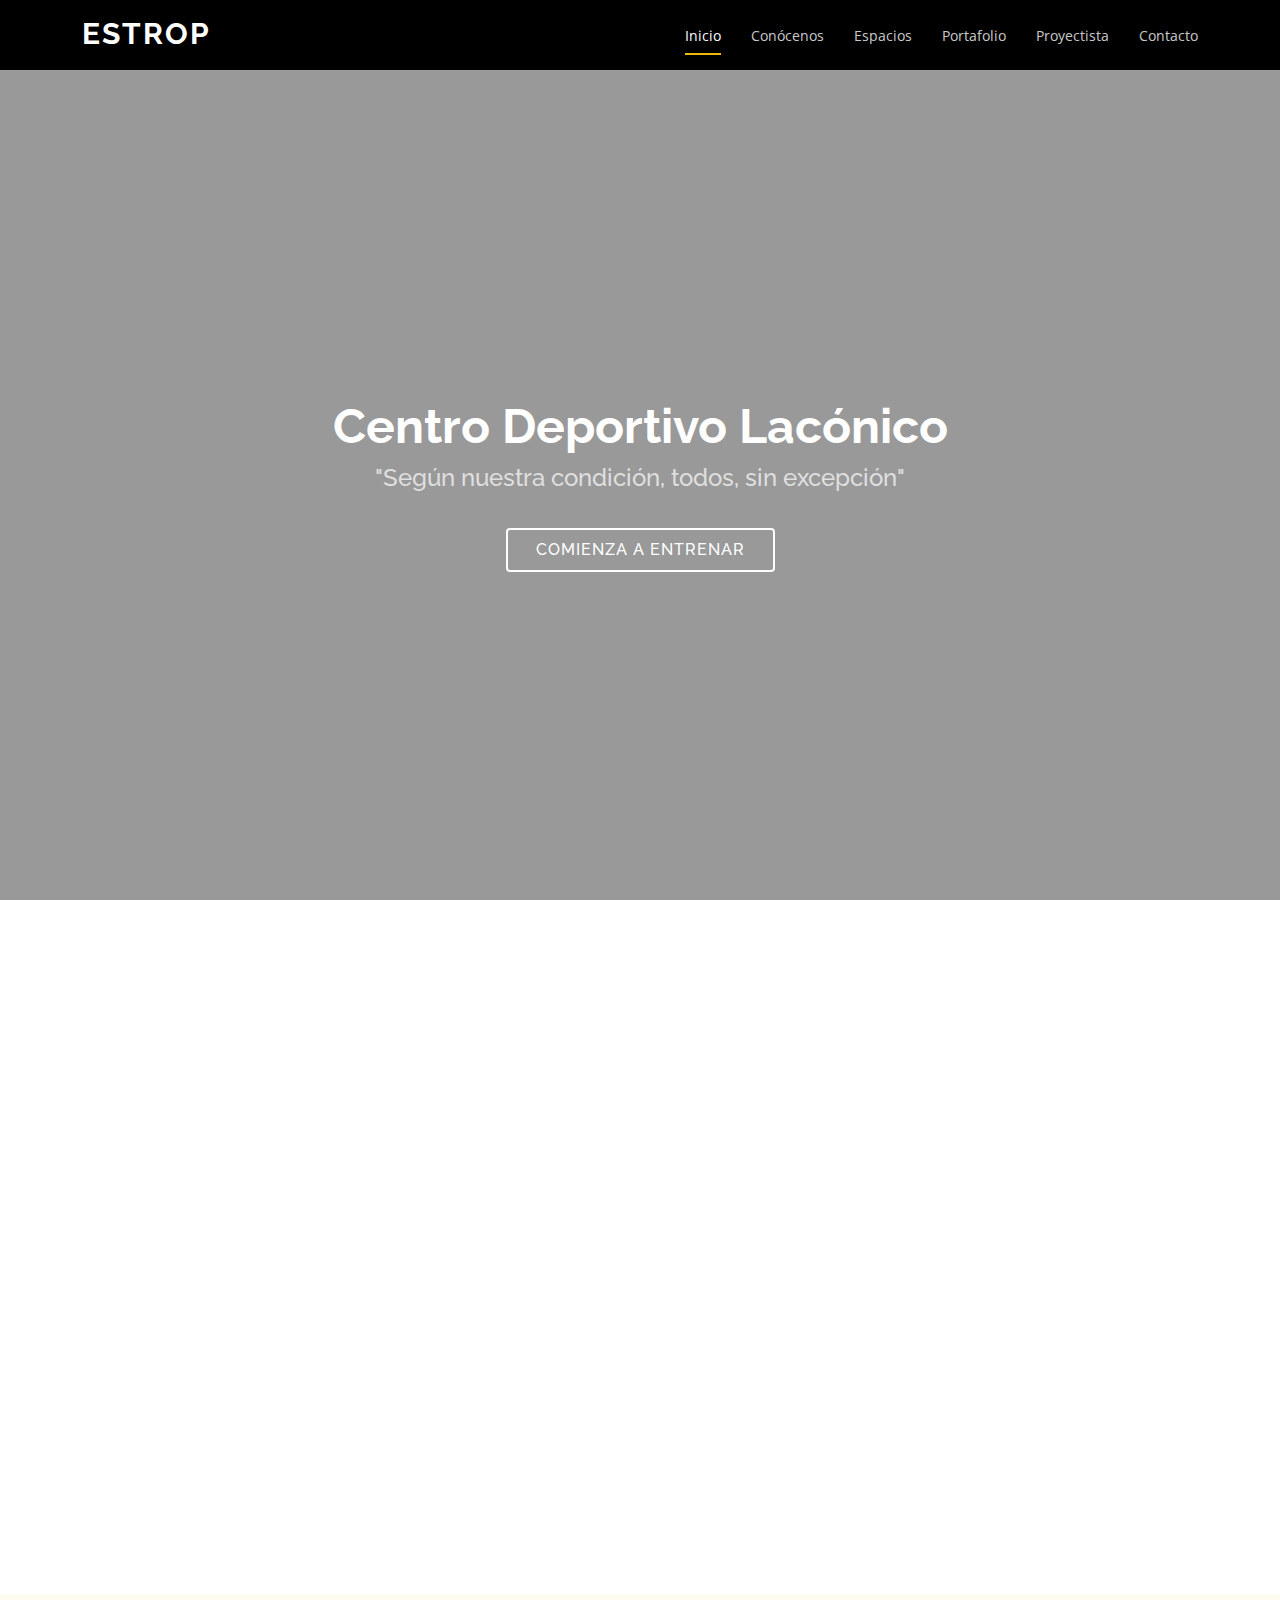
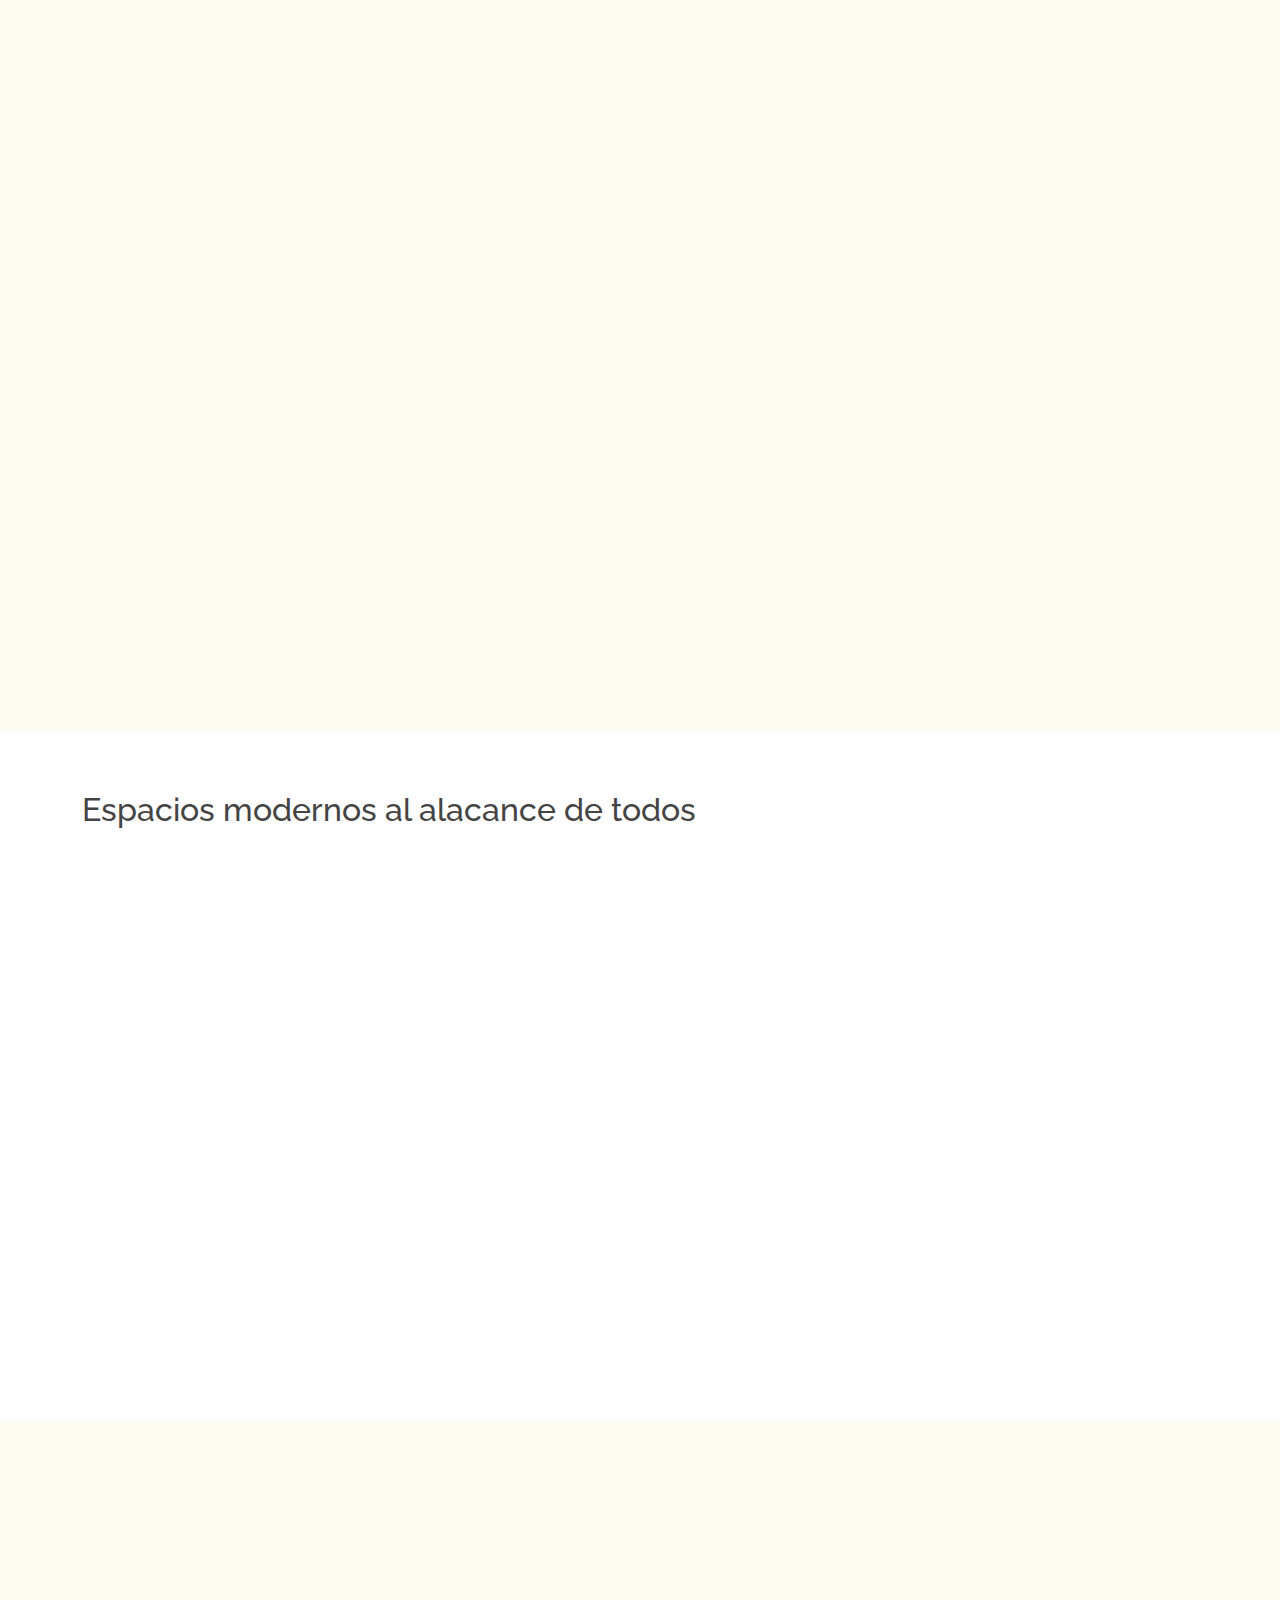
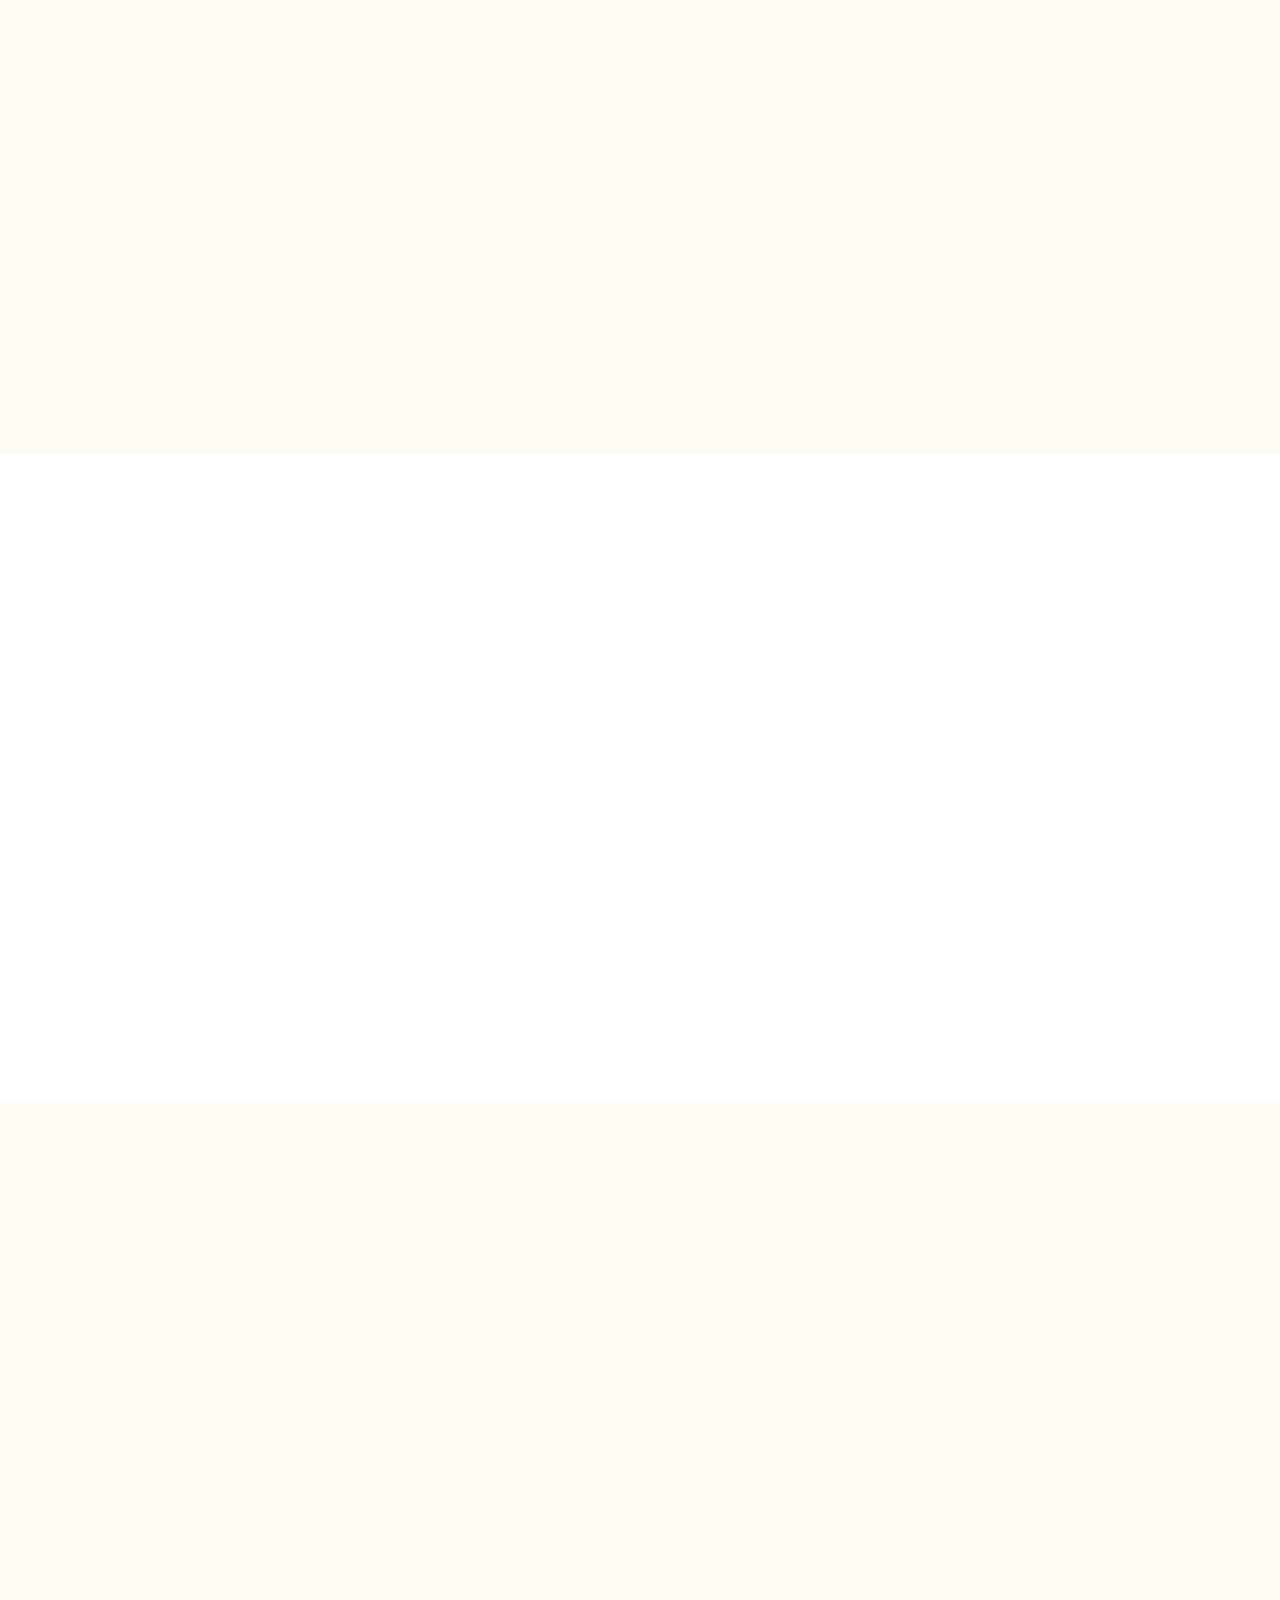
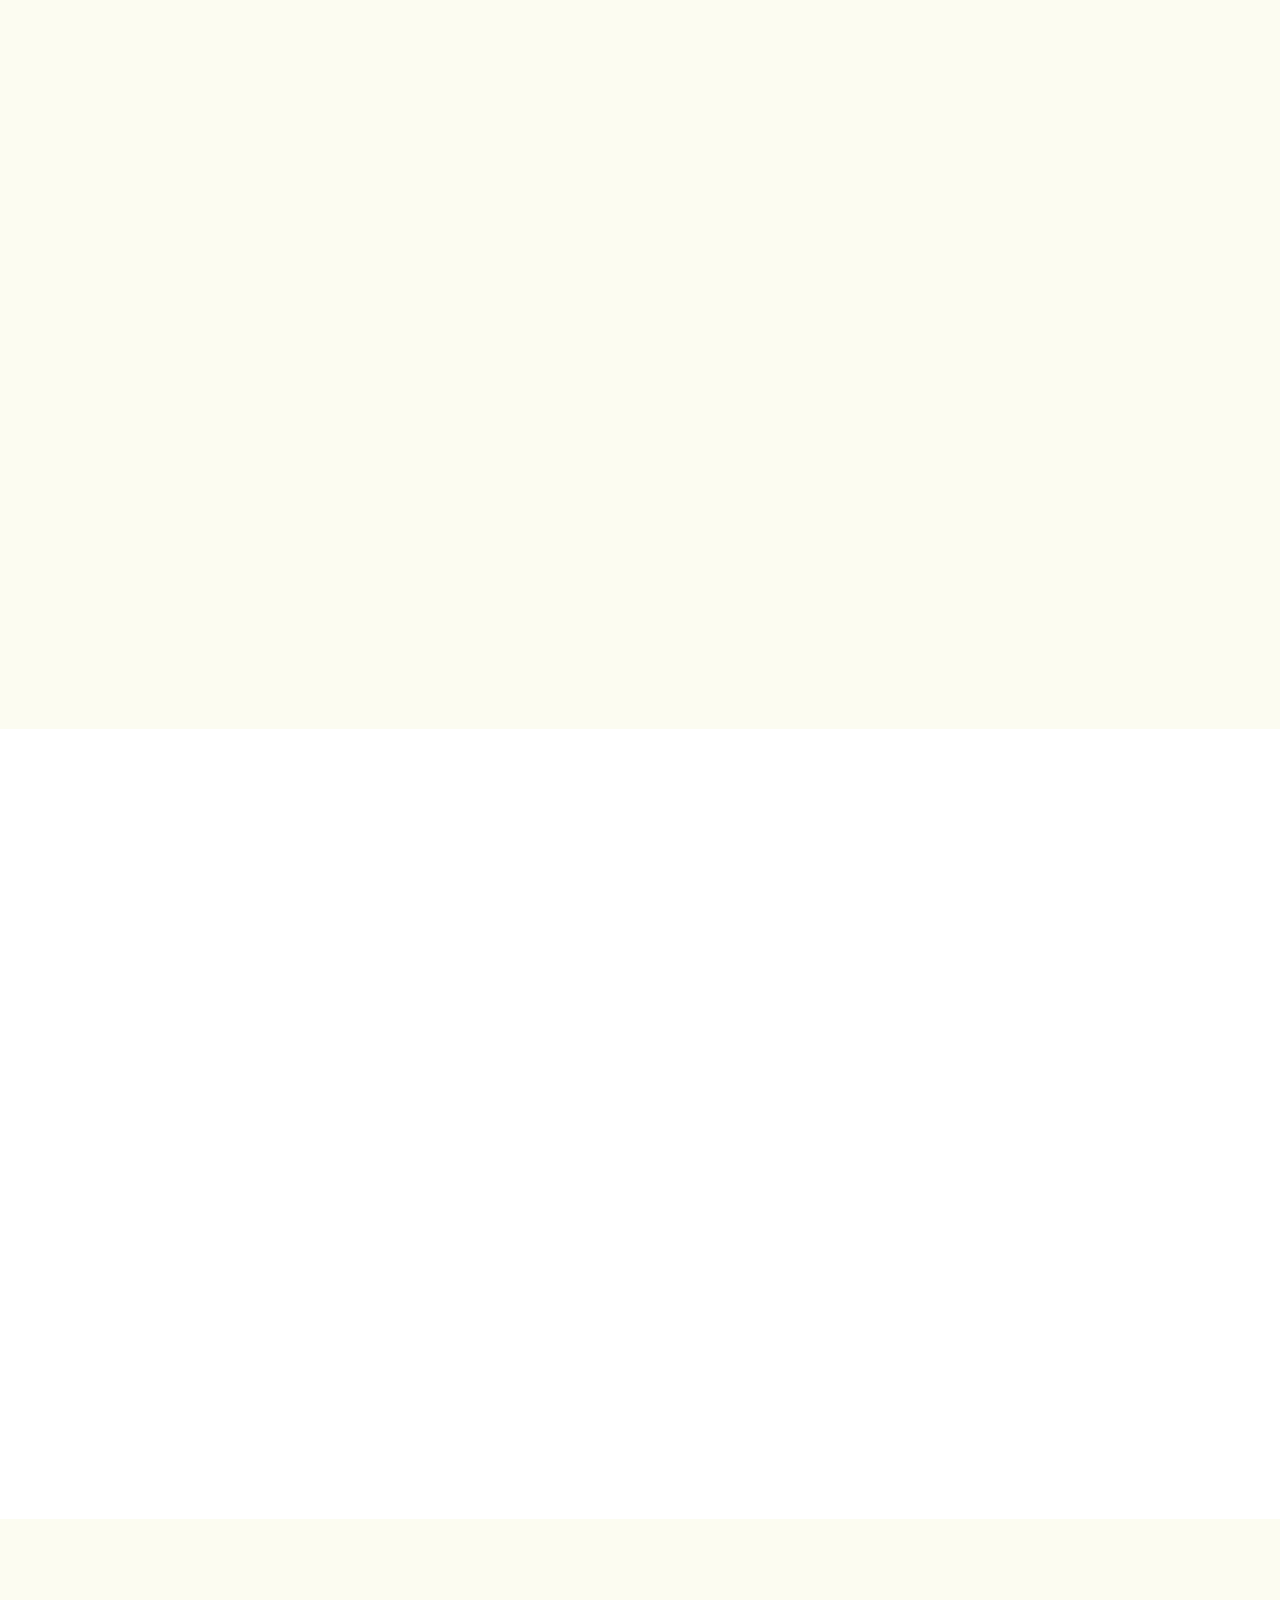
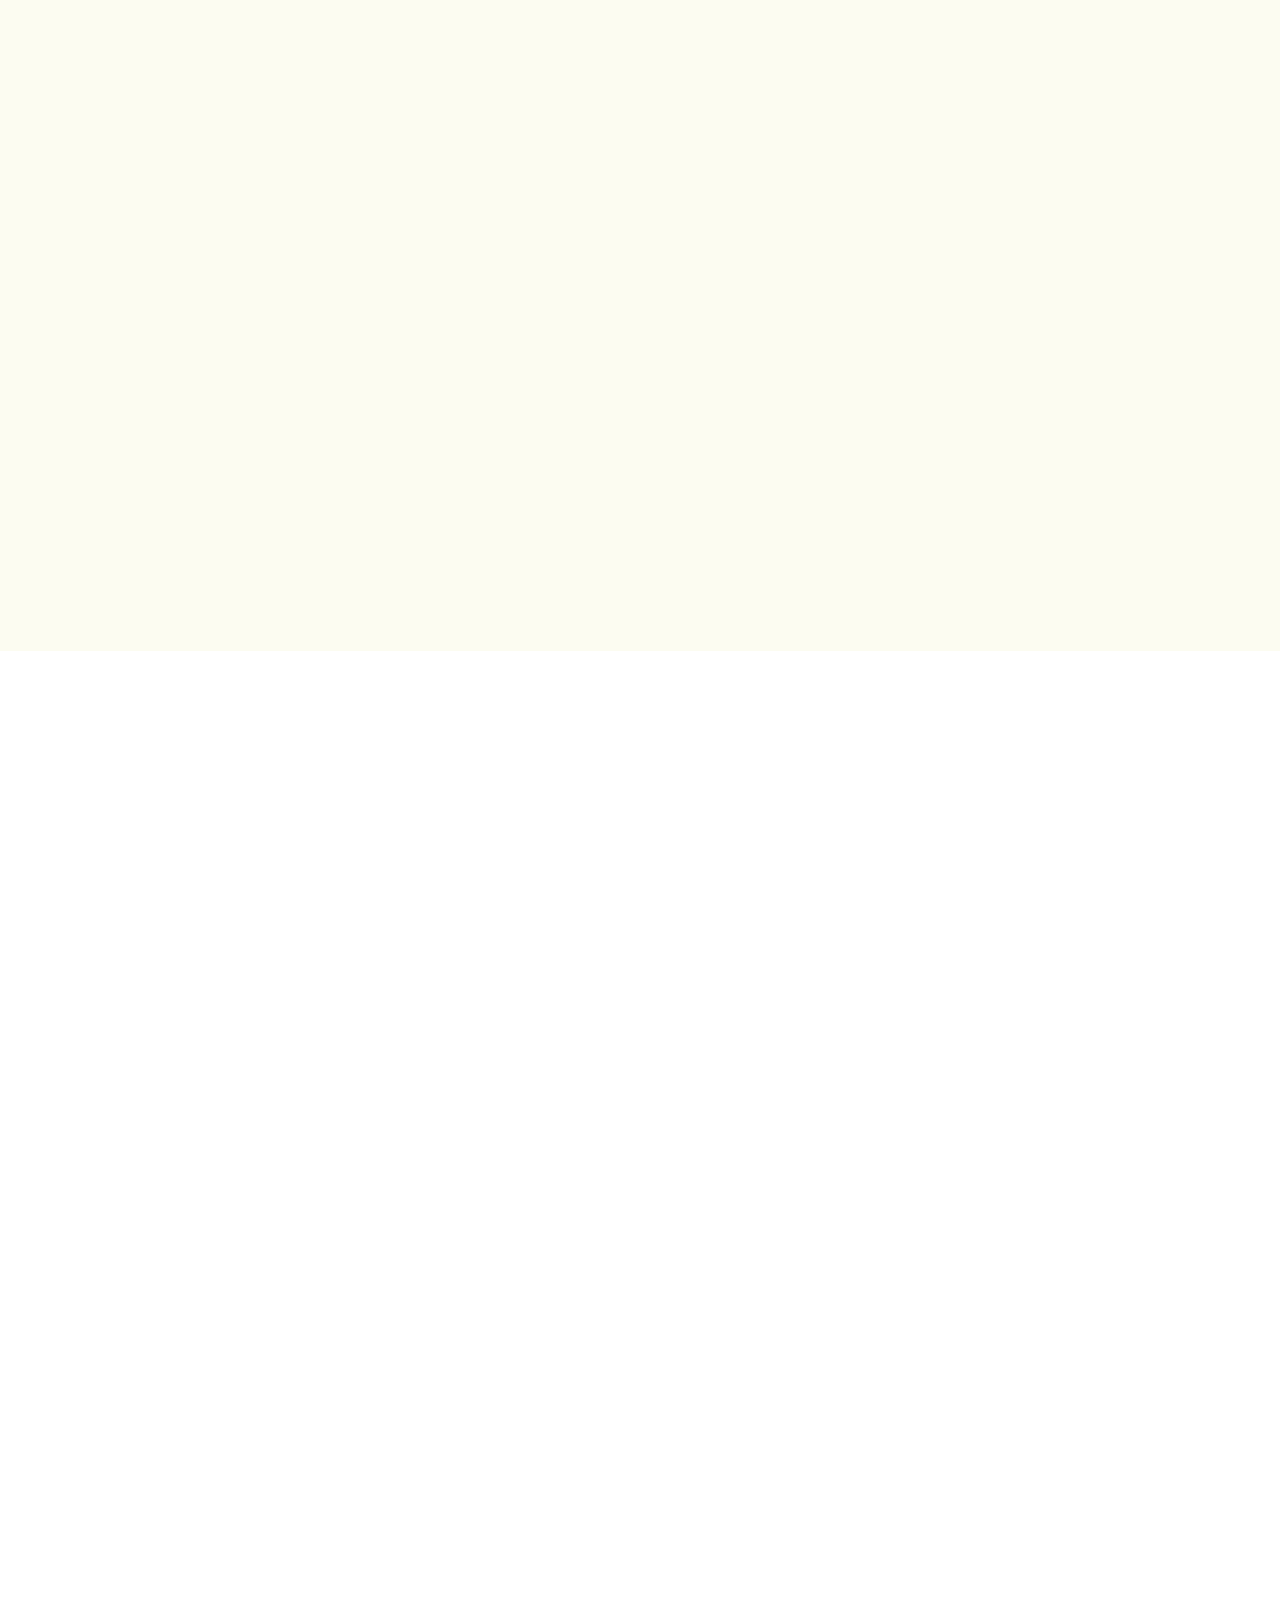
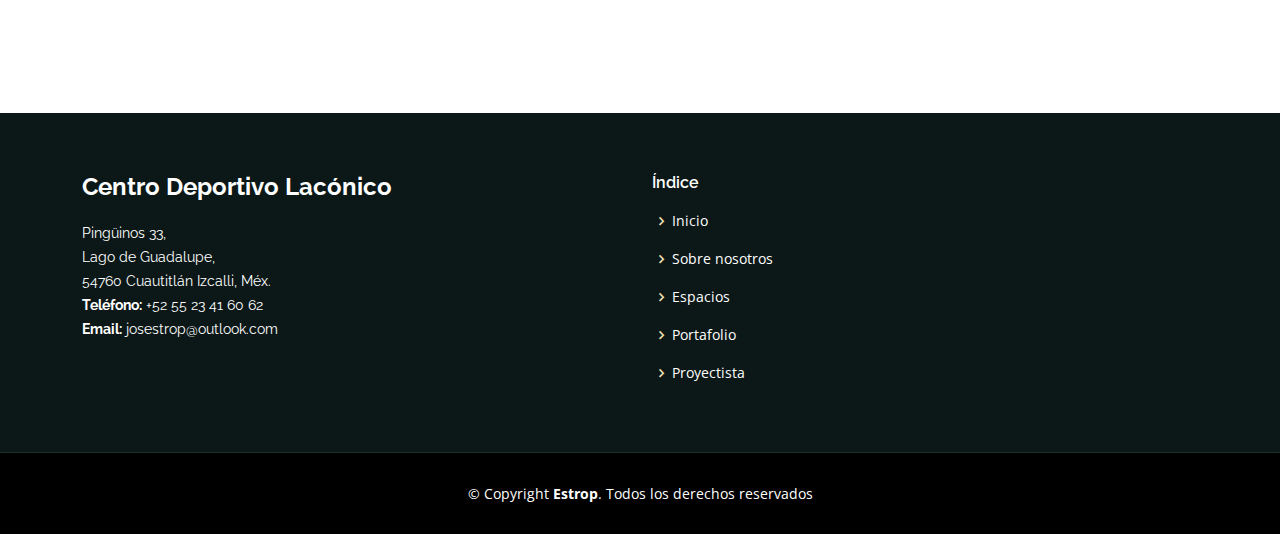
==== index.html @ 2f46e782 "caja huele a kk" ====
<!DOCTYPE html>
<html lang="en">

<head>
  <meta charset="utf-8">
  <meta content="width=device-width, initial-scale=1.0" name="viewport">

  <title>Maxim Bootstrap Template - Index</title>
  <meta content="" name="description">
  <meta content="" name="keywords">

  <!-- Favicons -->
  <link href="assets/img/Logo.png" rel="icon">
  <link href="assets/img/Logo.png" rel="apple-touch-icon">

  <!-- Google Fonts -->
  <link href="https://fonts.googleapis.com/css?family=Open+Sans:300,300i,400,400i,600,600i,700,700i|Raleway:300,300i,400,400i,500,500i,600,600i,700,700i|Poppins:300,300i,400,400i,500,500i,600,600i,700,700i" rel="stylesheet">

  <!-- Vendor CSS Files -->
  <link href="assets/vendor/aos/aos.css" rel="stylesheet">
  <link href="assets/vendor/bootstrap/css/bootstrap.min.css" rel="stylesheet">
  <link href="assets/vendor/bootstrap-icons/bootstrap-icons.css" rel="stylesheet">
  <link href="assets/vendor/boxicons/css/boxicons.min.css" rel="stylesheet">
  <link href="assets/vendor/glightbox/css/glightbox.min.css" rel="stylesheet">
  <link href="assets/vendor/swiper/swiper-bundle.min.css" rel="stylesheet">

  <!-- Template Main CSS File -->
  <link href="assets/css/style.css" rel="stylesheet">

  <!-- =======================================================
  * Template Name: Maxim
  * Updated: May 30 2023 with Bootstrap v5.3.0
  * Template URL: https://bootstrapmade.com/maxim-free-onepage-bootstrap-theme/
  * Author: BootstrapMade.com
  * License: https://bootstrapmade.com/license/
  ======================================================== -->
</head>

<body>

  <!-- ======= Header ======= -->
  <header id="header" class="fixed-top d-flex align-items-center">
    <div class="container d-flex justify-content-between">

      <div class="logo">
        <h1><a href="index.html">Estrop</a></h1>
      </div>

      <nav id="navbar" class="navbar">
        <ul>
          <li><a class="nav-link scrollto active" href="#hero">Inicio</a></li>
          <li><a class="nav-link scrollto" href="#about">Conócenos</a></li>
          <li><a class="nav-link scrollto" href="#services">Espacios</a></li>
          <li><a class="nav-link scrollto " href="#portfolio">Portafolio</a></li>
          <li><a class="nav-link scrollto" href="#team">Proyectista</a></li>
          <li><a class="nav-link scrollto" href="#contact">Contacto</a></li>
        </ul>
        <i class="bi bi-list mobile-nav-toggle"></i>
      </nav><!-- .navbar -->

    </div>
  </header><!-- End Header -->

  <!-- ======= Hero Section ======= -->
  <section id="hero" class="d-flex flex-column justify-content-center align-items-center">
    <div class="container text-center text-md-left" data-aos="fade-up">
      <h1>Centro Deportivo Lacónico</h1>
      <h2>"Según nuestra condición, todos, sin excepción"</h2>
      <a href="#about" class="btn-get-started scrollto">Comienza a entrenar</a>
    </div>
  </section><!-- End Hero -->

  <main id="main">

    <!-- ======= About Section ======= -->
    <section id="about" class="about">
      <div class="container">

        <div class="row">
          <div class="col-xl-6 col-lg-7" data-aos="fade-right">
            <img src="assets/img/about.png" class="img-fluid" alt="">
          </div>
          <div class="col-xl-6 col-lg-5 pt-5 pt-lg-0">
            <h3 data-aos="fade-up">Centro deportivo</h3>
            <p data-aos="fade-up">
              El centro deportivo Lacónico es un espacio para práctica de múltiples deportes y 
              disciplinas en un espacio moderno y amplio para toda clase de deportistas y atletas.
            </p>

            <div class="icon-box" data-aos="fade-up">
              <i class="bx bx-basketball"></i>
              <h4>Canchas al aire libre</h4>
              <p>
                Ubicadas en el último nivel del edificio principal, estas multicanchas permiten la práctica 
                de diversos deportes de equipo con una vista particular del lago de Guadalupe.
              </p>
            </div>

            <div class="icon-box" data-aos="fade-up" data-aos-delay="100">
              <i class="bx bx-swim"></i>
              <h4>Alberca Semiolimpica</h4>
              <p>
                Equipada para realizar actividades desde clases básicas de natación hasta prácticas competitivas, 
                la alberca del deportivo Lacónico tiene una profundidad máxima de 1.80 m.
              </p>
            </div>

            <div class="icon-box" data-aos="fade-up" data-aos-delay="200">
              <i class="bx bx-landscape"></i>
              <h4>Muro de escalada</h4>
              <p>
                Para aquellas personas que disfruten de realizar deportes extremos, el Centro deportivo cuenta con 
                un muro de escalada de 15 m de altura y 13 m de ancho.
              </p>
            </div>

          </div>
        </div>

      </div>
    </section><!-- End About Section -->

    <!-- ======= Steps Section ======= -->
    <section id="steps" class="steps section-bg">
      <div class="container">

        <div class="row no-gutters">

          <div class="col-lg-4 col-md-6 content-item" data-aos="fade-in">
            <span>01</span>
            <h4>Gimnasio</h4>
            <p>Gimnasio completamente equipado para el entrenamiento con peso libre, peso integrado, cardio, parque de barras y zona de calentamiento.</p>
          </div>

          <div class="col-lg-4 col-md-6 content-item" data-aos="fade-in" data-aos-delay="100">
            <span>02</span>
            <h4>Salones de danza, yoga, pilates, spinning, body combat</h4>
            <p>Salones en los que se imparten clases de distintas disciplinas deportivas desde nivel principiante hasta clases especializadas en grupo.</p>
          </div>

          <div class="col-lg-4 col-md-6 content-item" data-aos="fade-in" data-aos-delay="200">
            <span>03</span>
            <h4>Roller Park</h4>
            <p>Pista de patinaje en la que puedes convivir con amigos y familiares dando una vuelta con tus patines favoritos.</p>
          </div>

          <div class="col-lg-4 col-md-6 content-item" data-aos="fade-in" data-aos-delay="300">
            <span>04</span>
            <h4>Box</h4>
            <p>Espacio en el que podrás practicar o aprender la disciplina de combate más popular en México.</p>
          </div>

          <div class="col-lg-4 col-md-6 content-item" data-aos="fade-in" data-aos-delay="400">
            <span>05</span>
            <h4>Muro de escalada</h4>
            <p>Muro de 15 m de altura en el que pondrás a prueba tu ambición demostrando que tan alto puedes llegar.</p>
          </div>

          <div class="col-lg-4 col-md-6 content-item" data-aos="fade-in" data-aos-delay="500">
            <span>06</span>
            <h4>Canchas al aire libre</h4>
            <p>Ubicadas en el último nivel del edificio principal, estas multicanchas permiten la práctica de diversos deportes de equipo con una vista particular del lago de Guadalupe.</p>
          </div>

        </div>

      </div>
    </section><!-- End Steps Section -->

    <!-- ======= Features Section ======= -->
    <section id="features" class="features">
      <div class="container">
        <h2>Espacios modernos al alacance de todos</h2>
        <div class="row">
          <div class="col-lg-4 mb-5 mb-lg-0" data-aos="fade-right">
            <ul class="nav nav-tabs flex-column">
              <li class="nav-item">
                <a class="nav-link active show" data-bs-toggle="tab" href="#tab-1">
                  <h3>Gimnasio</h3>
                </a>
              </li>
              <li class="nav-item mt-2">
                <a class="nav-link" data-bs-toggle="tab" href="#tab-2">
                  <h3>Canchas al aire libre</h3>
                </a>
              </li>
              <li class="nav-item mt-2">
                <a class="nav-link" data-bs-toggle="tab" href="#tab-3">
                  <h3>Muro de escalada</h3>
                </a>
              </li>
              <li class="nav-item mt-2">
                <a class="nav-link" data-bs-toggle="tab" href="#tab-4">
                  <h3>Ring de box</h3>
                </a>
              </li>
              <li class="nav-item mt-2">
                <a class="nav-link" data-bs-toggle="tab" href="#tab-5">
                  <h3>Roller Park</h3>
                </a>
              </li>
              <li class="nav-item mt-2">
                <a class="nav-link" data-bs-toggle="tab" href="#tab-6">
                  <h3>Salones de clases deportivas</h3>
                </a>
              </li>
            </ul>
          </div>
          <div class="col-lg-7 ml-auto" data-aos="fade-left">
            <div class="tab-content">
              <div class="tab-pane active show" id="tab-1">
                <figure>
                  <img src="assets/img/features-1.jpg" alt="">
                </figure>
              </div>
              <div class="tab-pane" id="tab-2">
                <figure>
                  <img src="assets/img/features-2.jpg" alt="" class="img-fluid">
                </figure>
              </div>
              <div class="tab-pane" id="tab-3">
                <figure>
                  <img src="assets/img/features-3.png" alt="" class="img-fluid">
                </figure>
              </div>
              <div class="tab-pane" id="tab-4">
                <figure>
                  <img src="assets/img/features-4.png" alt="" class="img-fluid">
                </figure>
              </div>
              <div class="tab-pane" id="tab-5">
                <figure>
                  <img src="assets/img/features-5.jpg" alt="" class="img-fluid">
                </figure>
              </div>
              <div class="tab-pane" id="tab-6">
                <figure>
                  <img src="assets/img/features-6.png" alt="" class="img-fluid">
                </figure>
              </div>
            </div>
          </div>
        </div>

      </div>
    </section><!-- End Features Section -->

    <!-- ======= Services Section ======= -->
    <section id="services" class="services section-bg">
      <div class="container">

        <div class="section-title" data-aos="fade-up">
          <h2>Espacios y Amenidades</h2>
        </div>

        <div class="row">
          <div class="col-md-6 col-lg-3 d-flex align-items-stretch mb-5 mb-lg-0" data-aos="fade-up">
            <div class="icon-box">
              <div class="icon"><img src="assets/img/services/services-1.jpg" alt="" class="img-fluid"></div>
              <br>
              <h4 class="title"><a href="">Áreas verdes</a></h4>
              <p>Espacios al aire libre para consumir snacks y pasar el rato.</p>
            </div>
          </div>

          <div class="col-md-6 col-lg-3 d-flex align-items-stretch mb-5 mb-lg-0" data-aos="fade-up" data-aos-delay="100">
            <div class="icon-box">
              <div class="icon"><img src="assets/img/services/services-2.jpg" alt="" class="img-fluid"></div>
              <br>
              <h4 class="title"><a href="">Estacionamiento</a></h4>
              <p>Estacionamiento con 165 cajones, 5 cajones para discapacitados, estacionamiento para motocicletas y bicicletas.</p>
            </div>
          </div>

          <div class="col-md-6 col-lg-3 d-flex align-items-stretch mb-5 mb-lg-0" data-aos="fade-up" data-aos-delay="200">
            <div class="icon-box">
              <div class="icon"><img src="assets/img/services/services-3.jpg" alt="" class="img-fluid"></div>
              <br>
              <h4 class="title"><a href="">Canchas al aire libre</a></h4>
              <p>Multi canchas perfectas para practicar deportes en equipo.</p>
            </div>
          </div>

          <div class="col-md-6 col-lg-3 d-flex align-items-stretch mb-5 mb-lg-0" data-aos="fade-up" data-aos-delay="300">
            <div class="icon-box">
              <div class="icon"><img src="assets/img/services/services-4.jpg" alt="" class="img-fluid"></div>
              <br>
              <h4 class="title"><a href="">Cafeteria</a></h4>
              <p>Alimentate sanamente en nuestra cafeteria con capacidad para 120 personas.</p>
            </div>
          </div>

        </div>

      </div>
    </section><!-- End Services Section -->

    <!-- ======= Testimonials Section ======= -->
    <section id="testimonials" class="testimonials">
      <div class="container">

        <div class="section-title" data-aos="fade-up">
          <h2>Centro Deportivo</h2>
        </div>

        <div class="text-center">
          <iframe width="600" height="420" src="https://www.youtube.com/embed/Og4XnBFrvgQ??autoplay=1&mute=1" title="YouTube video player" allowfullscreen></iframe>
        </div>
        <!-- <div class="testimonials-slider swiper" data-aos="fade-up" data-aos-delay="100">
          <div class="swiper-wrapper">

            <div class="swiper-slide">
              <div class="testimonial-item">
                <H5>ESQUINA CENTRO DEPORTIVO</H5>
                <img src="assets/img/centro/centro-1.jpg" alt="">
              </div>
            </div>

            <div class="swiper-slide">
              <div class="testimonial-item">
                <H5>FRONTAL DEPORTIVO Y ALBERCA</H5>
                <img src="assets/img/centro/centro-2.png" alt="">
              </div>
            </div>
            
            <div class="swiper-slide">
              <div class="testimonial-item">
                <H5>ALBERCA</H5>
                <img src="assets/img/centro/centro-3.jpg "  alt="">
              </div>
            </div>

            <div class="swiper-slide">
              <div class="testimonial-item">
                <H5>POSTERIOR CENTRO DEPORTIVO</H5>
                <img src="assets/img/centro/centro-4.png"  alt="">
              </div>
            </div>

            <div class="swiper-slide">
              <div class="testimonial-item">
                <H5>CONJUNTO GENERAL</H5>
                <img src="assets/img/centro/centro-5.jpg"  alt="">
              </div>
            </div>

          </div>
          <div class="swiper-pagination"></div>
        </div> -->

      </div>
    </section><!-- End Testimonials Section -->

    <!-- ======= Portfolio Section ======= -->
    <section id="portfolio" class="portfolio section-bg">
      <div class="container">

        <div class="section-title" data-aos="fade-up">
          <h2>Portafolio</h2>
          <p>Conoce nuestras instalaciones</p>
        </div>

        <div class="row" data-aos="fade-up">
          <div class="col-lg-12 d-flex justify-content-center">
            <ul id="portfolio-flters">
              <li data-filter="*" class="filter-active">Todo</li>
              <li data-filter=".filter-arq">Arquitectónicos</li>
              <li data-filter=".filter-est">Estructurales</li>
              <li data-filter=".filter-aya">Albañilería y Acabados</li>
              <li data-filter=".filter-ext">Exteriores</li>
              <li data-filter=".filter-ins">Instalaciones</li>
            </ul>
          </div>
        </div>

        <div class="row portfolio-container" data-aos="fade-up">

          <div class="col-lg-4 col-md-6 portfolio-item filter-arq">
            <div class="portfolio-wrap">
              <img src="assets/img/portfolio/portfolio-1.png" class="img-fluid" alt="">
              <div class="portfolio-info">
                <h4>Arquitectónico</h4>
                <div class="portfolio-links">
                  <a href="assets/img/portfolio/portfolio-1.png" data-gallery="portfolioGallery" class="portfolio-lightbox"><i class="bx bx-plus"></i></a>
                  <a href="portfolio-arq.html" title="More Details"><i class="bx bx-link"></i></a>
                </div>
              </div>
            </div>
          </div>

          <div class="col-lg-4 col-md-6 portfolio-item filter-arq">
            <div class="portfolio-wrap">
              <img src="assets/img/portfolio/portfolio-2.png" class="img-fluid" alt="">
              <div class="portfolio-info">
                <h4>Arquitectónico</h4>
                <div class="portfolio-links">
                  <a href="assets/img/portfolio/portfolio-2.png" data-gallery="portfolioGallery" class="portfolio-lightbox"><i class="bx bx-plus"></i></a>
                  <a href="portfolio-arq.html" title="More Details"><i class="bx bx-link"></i></a>
                </div>
              </div>
            </div>
          </div>

          <div class="col-lg-4 col-md-6 portfolio-item filter-arq">
            <div class="portfolio-wrap">
              <img src="assets/img/portfolio/portfolio-3.jpg" class="img-fluid" alt="">
              <div class="portfolio-info">
                <h4>Arquitectónico</h4>
                <div class="portfolio-links">
                  <a href="assets/img/portfolio/portfolio-3.jpg" data-gallery="portfolioGallery" class="portfolio-lightbox"><i class="bx bx-plus"></i></a>
                  <a href="portfolio-arq.html" title="More Details"><i class="bx bx-link"></i></a>
                </div>
              </div>
            </div>
          </div>

          <div class="col-lg-4 col-md-6 portfolio-item filter-est">
            <div class="portfolio-wrap">
              <img src="assets/img/portfolio/portfolio-4.jpg" class="img-fluid" alt="">
              <div class="portfolio-info">
                <h4>Estructurales</h4>
                <div class="portfolio-links">
                  <a href="assets/img/portfolio/portfolio-4.jpg" data-gallery="portfolioGallery" class="portfolio-lightbox"><i class="bx bx-plus"></i></a>
                  <a href="portfolio-est.html" title="More Details"><i class="bx bx-link"></i></a>
                </div>
              </div>
            </div>
          </div>

          <div class="col-lg-4 col-md-6 portfolio-item filter-aya">
            <div class="portfolio-wrap">
              <img src="assets/img/portfolio/portfolio-5.jpg" class="img-fluid" alt="">
              <div class="portfolio-info">
                <h4>Albañilería</h4>
                <div class="portfolio-links">
                  <a href="assets/img/portfolio/portfolio-5.jpg" data-gallery="portfolioGallery" class="portfolio-lightbox"><i class="bx bx-plus"></i></a>
                  <a href="portfolio-aya.html" title="More Details"><i class="bx bx-link"></i></a>
                </div>
              </div>
            </div>
          </div>

          <div class="col-lg-4 col-md-6 portfolio-item filter-ext">
            <div class="portfolio-wrap">
              <img src="assets/img/portfolio/portfolio-6.jpg" class="img-fluid" alt="">
              <div class="portfolio-info">
                <h4>Exteriores</h4>
                <div class="portfolio-links">
                  <a href="assets/img/portfolio/portfolio-6.jpg" data-gallery="portfolioGallery" class="portfolio-lightbox"><i class="bx bx-plus"></i></a>
                  <a href="portfolio-ext.html" title="More Details"><i class="bx bx-link"></i></a>
                </div>
              </div>
            </div>
          </div>

          <div class="col-lg-4 col-md-6 portfolio-item filter-ins">
            <div class="portfolio-wrap">
              <img src="assets/img/portfolio/portfolio-7.jpg" class="img-fluid" alt="">
              <div class="portfolio-info">
                <h4>Instalaciones</h4>
                <div class="portfolio-links">
                  <a href="assets/img/portfolio/portfolio-7.jpg" data-gallery="portfolioGallery" class="portfolio-lightbox"><i class="bx bx-plus"></i></a>
                  <a href="portfolio-ins.html" title="More Details"><i class="bx bx-link"></i></a>
                </div>
              </div>
            </div>
          </div>

          <div class="col-lg-4 col-md-6 portfolio-item filter-ins">
            <div class="portfolio-wrap">
              <img src="assets/img/portfolio/portfolio-8.jpg" class="img-fluid" alt="">
              <div class="portfolio-info">
                <h4>Instalaciones</h4>
                <div class="portfolio-links">
                  <a href="assets/img/portfolio/portfolio-8.jpg" data-gallery="portfolioGallery" class="portfolio-lightbox"><i class="bx bx-plus"></i></a>
                  <a href="portfolio-ins.html" title="More Details"><i class="bx bx-link"></i></a>
                </div>
              </div>
            </div>
          </div>

          <div class="col-lg-4 col-md-6 portfolio-item filter-ins">
            <div class="portfolio-wrap">
              <img src="assets/img/portfolio/portfolio-9.jpg" class="img-fluid" alt="">
              <div class="portfolio-info">
                <h4>Instalaciones</h4>
                <div class="portfolio-links">
                  <a href="assets/img/portfolio/portfolio-9.jpg" data-gallery="portfolioGallery" class="portfolio-lightbox"><i class="bx bx-plus"></i></a>
                  <a href="portfolio-ins.html" title="More Details"><i class="bx bx-link"></i></a>
                </div>
              </div>
            </div>
          </div>

        </div>

      </div>
    </section><!-- End Portfolio Section -->

    <!-- ======= Team Section ======= -->
    <section id="team" class="team">
      <div class="container">

        <div class="section-title" data-aos="fade-up">
          <h2>Proyectista</h2>
        </div>

        <div class="row">

          <div class="col-md-6" data-aos="fade-up" data-aos-delay="100">
            <div class="member">
              <img src="assets/img/proyectista/elkks.jpg" class="img-fluid" alt="">
              <div class="member-info">
                <div class="member-info-content">
                  <h4>José Diego Estrop Flores</h4>
                  <span>Proyectista</span>
                </div>
              </div>
            </div>
          </div>

          <div class="col-md-6" data-aos="fade-up">
            <div class="member">
              <img src="assets/img/proyectista/Logo.png" class="img-fluid" alt="">
              <div class="member-info">
                <div class="member-info-content">
                  <h4>Logo</h4>
                </div>
              </div>
            </div>
          </div>

        </div>

      </div>
    </section><!-- End Team Section -->

    <!-- ======= F.A.Q Section ======= -->
    <section id="faq" class="faq section-bg">
      <div class="container">

        <div class="section-title" data-aos="fade-up">
          <h2>Preguntas Frecuentes</h2>
        </div>

        <div class="faq-list">
          <ul>
            <li data-aos="fade-up">
              <i class="bx bx-help-circle icon-help"></i> <a data-bs-toggle="collapse" class="collapse" data-bs-target="#faq-list-1">¿Dónde se ubica? <i class="bx bx-chevron-down icon-show"></i><i class="bx bx-chevron-up icon-close"></i></a>
              <div id="faq-list-1" class="collapse show" data-bs-parent=".faq-list">
                <p>
                  Pingüinos 33, Lago de Guadalupe, 54760 Cuautitlán Izcalli, Méx.
                </p>
              </div>
            </li>

            <li data-aos="fade-up" data-aos-delay="100">
              <i class="bx bx-help-circle icon-help"></i> <a data-bs-toggle="collapse" data-bs-target="#faq-list-2" class="collapsed">¿Cuál es el número de cajones con el que se cuenta? <i class="bx bx-chevron-down icon-show"></i><i class="bx bx-chevron-up icon-close"></i></a>
              <div id="faq-list-2" class="collapse" data-bs-parent=".faq-list">
                <p>
                  160 geniales, 5 para discapacitados, estacionamiento para bicicletas, estacionamiento para motocicletas.
                </p>
              </div>
            </li>

            <li data-aos="fade-up" data-aos-delay="200">
              <i class="bx bx-help-circle icon-help"></i> <a data-bs-toggle="collapse" data-bs-target="#faq-list-3" class="collapsed">¿Qué rango de edades atiende? <i class="bx bx-chevron-down icon-show"></i><i class="bx bx-chevron-up icon-close"></i></a>
              <div id="faq-list-3" class="collapse" data-bs-parent=".faq-list">
                <p>
                  Edades a partir de 6 años en adelante (bebés no).
                </p>
              </div>
            </li>

            <li data-aos="fade-up" data-aos-delay="300">
              <i class="bx bx-help-circle icon-help"></i> <a data-bs-toggle="collapse" data-bs-target="#faq-list-4" class="collapsed">¿Cuentan con entrenadores y profesores personalizados?<i class="bx bx-chevron-down icon-show"></i><i class="bx bx-chevron-up icon-close"></i></a>
              <div id="faq-list-4" class="collapse" data-bs-parent=".faq-list">
                <p>
                  Si, puede pagar una tarifa por entrenamiento o clases personalizadas.
                </p>
              </div>
            </li>

            <li data-aos="fade-up" data-aos-delay="400">
              <i class="bx bx-help-circle icon-help"></i> <a data-bs-toggle="collapse" data-bs-target="#faq-list-5" class="collapsed">¿Es público o privado? <i class="bx bx-chevron-down icon-show"></i><i class="bx bx-chevron-up icon-close"></i></a>
              <div id="faq-list-5" class="collapse" data-bs-parent=".faq-list">
                <p>
                  Público.
                </p>
              </div>
            </li>

            <li data-aos="fade-up" data-aos-delay="400">
              <i class="bx bx-help-circle icon-help"></i> <a data-bs-toggle="collapse" data-bs-target="#faq-list-6" class="collapsed">¿Cuáles son los horarios? <i class="bx bx-chevron-down icon-show"></i><i class="bx bx-chevron-up icon-close"></i></a>
              <div id="faq-list-6" class="collapse" data-bs-parent=".faq-list">
                <p>
                  Servicio en horario de 7 a.m. hasta las 8 p.m. 
                </p>
              </div>
            </li>

          </ul>
        </div>

      </div>
    </section><!-- End F.A.Q Section -->

    <!-- ======= Contact Section ======= -->
    <section id="contact" class="contact">
      <div class="container">

        <div class="section-title" data-aos="fade-up">
          <h2>Contacto</h2>
        </div>

        <div class="row no-gutters justify-content-center" data-aos="fade-up">

          <div class="col-lg-5 d-flex align-items-stretch">
            <div class="info">
              <div class="address">
                <i class="bi bi-geo-alt"></i>
                <h4>Dirección:</h4>
                <p>Pingüinos 33, Lago de Guadalupe, 54760 Cuautitlán Izcalli, Méx.</p>
              </div>

              <div class="email mt-4">
                <i class="bi bi-envelope"></i>
                <h4>Email:</h4>
                <p>josestrop@outlook.com</p>
              </div>

              <div class="phone mt-4">
                <i class="bi bi-phone"></i>
                <h4>Teléfono:</h4>
                <p>+52 55 23 41 60 62</p>
              </div>

            </div>

          </div>

          <div class="col-lg-5 d-flex align-items-stretch">
            <iframe src="https://www.google.com/maps/embed?pb=!1m18!1m12!1m3!1d3757.8930178255605!2d-99.24936508832269!3d19.631870981614245!2m3!1f0!2f0!3f0!3m2!1i1024!2i768!4f13.1!3m3!1m2!1s0x85d21e91b85e0685%3A0x832c2f69c7a49839!2sPing%C3%BCinos%2033%2C%20Lago%20de%20Guadalupe%2C%2054760%20Cuautitl%C3%A1n%20Izcalli%2C%20M%C3%A9x.!5e0!3m2!1ses-419!2smx!4v1685591893113!5m2!1ses-419!2smx" style="border:0; width: 100%; height: 400px;"></iframe>
          </div>

        </div>

        <div class="row mt-5 justify-content-center" data-aos="fade-up">
          <div class="col-lg-10">
            <form action="forms/contact.php" method="post" role="form" class="php-email-form">
              <div class="row">
                <div class="col-md-6 form-group">
                  <input type="text" name="name" class="form-control" id="name" placeholder="Escribe tu nombre" required>
                </div>
                <div class="col-md-6 form-group mt-3 mt-md-0">
                  <input type="email" class="form-control" name="email" id="email" placeholder="Escribe tu correo" required>
                </div>
              </div>
              <div class="form-group mt-3">
                <input type="text" class="form-control" name="subject" id="subject" placeholder="Asunto" required>
              </div>
              <div class="form-group mt-3">
                <textarea class="form-control" name="message" rows="5" placeholder="Mensaje" required></textarea>
              </div>
              <div class="my-3">
                <div class="loading">Cargando ...</div>
                <div class="error-message"></div>
                <div class="sent-message">Tu mensaje ha sido enviado</div>
              </div>
              <div class="text-center"><button type="submit">Agenda tu cita</button></div>
            </form>
          </div>

        </div>

      </div>
    </section><!-- End Contact Section -->

  </main><!-- End #main -->

  <!-- ======= Footer ======= -->
  <footer id="footer">
    <div class="footer-top">
      <div class="container">
        <div class="row">

          <div class="col-md-6">
            <div class="footer-info">
              <h3>Centro Deportivo Lacónico</h3>
              <p>
                Pingüinos 33, <br>
                Lago de Guadalupe, <br>
                54760 Cuautitlán Izcalli, Méx.<br>
                <strong>Teléfono:</strong> +52 55 23 41 60 62<br>
                <strong>Email:</strong> josestrop@outlook.com<br>
              </p>
            </div>
          </div>

          <div class="col-md-6 footer-links">
            <h4>Índice</h4>
            <ul>
              <li><i class="bx bx-chevron-right"></i> <a href="#">Inicio</a></li>
              <li><i class="bx bx-chevron-right"></i> <a href="#">Sobre nosotros</a></li>
              <li><i class="bx bx-chevron-right"></i> <a href="#">Espacios</a></li>
              <li><i class="bx bx-chevron-right"></i> <a href="#">Portafolio</a></li>
              <li><i class="bx bx-chevron-right"></i> <a href="#">Proyectista</a></li>
            </ul>
          </div>

        </div>
      </div>
    </div>

    <div class="container">
      <div class="copyright">
        &copy; Copyright <strong><span>Estrop</span></strong>. Todos los derechos reservados
      </div>
    </div>
  </footer><!-- End Footer -->

  <a href="#" class="back-to-top d-flex align-items-center justify-content-center"><i class="bi bi-arrow-up-short"></i></a>

  <!-- Vendor JS Files -->
  <script src="assets/vendor/aos/aos.js"></script>
  <script src="assets/vendor/bootstrap/js/bootstrap.bundle.min.js"></script>
  <script src="assets/vendor/glightbox/js/glightbox.min.js"></script>
  <script src="assets/vendor/isotope-layout/isotope.pkgd.min.js"></script>
  <script src="assets/vendor/swiper/swiper-bundle.min.js"></script>
  <script src="assets/vendor/php-email-form/validate.js"></script>

  <!-- Template Main JS File -->
  <script src="assets/js/main.js"></script>

</body>

</html>
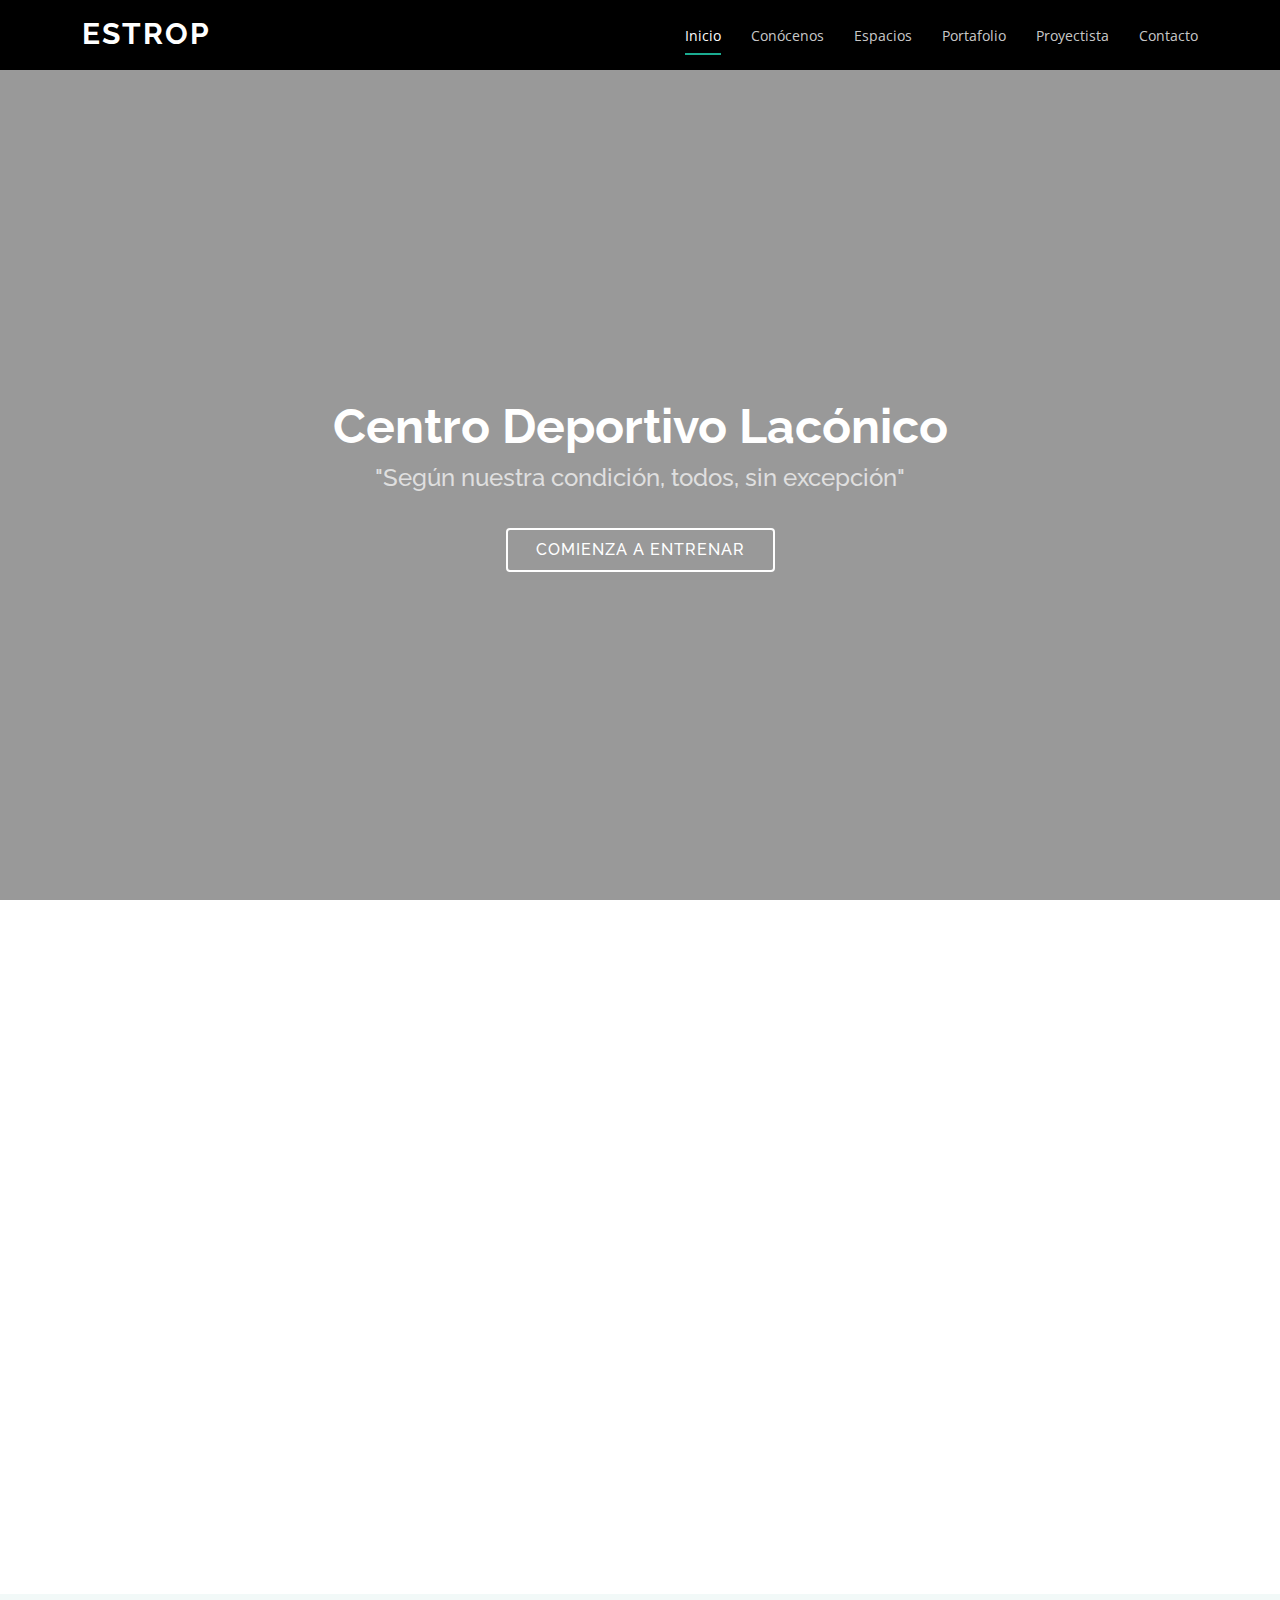
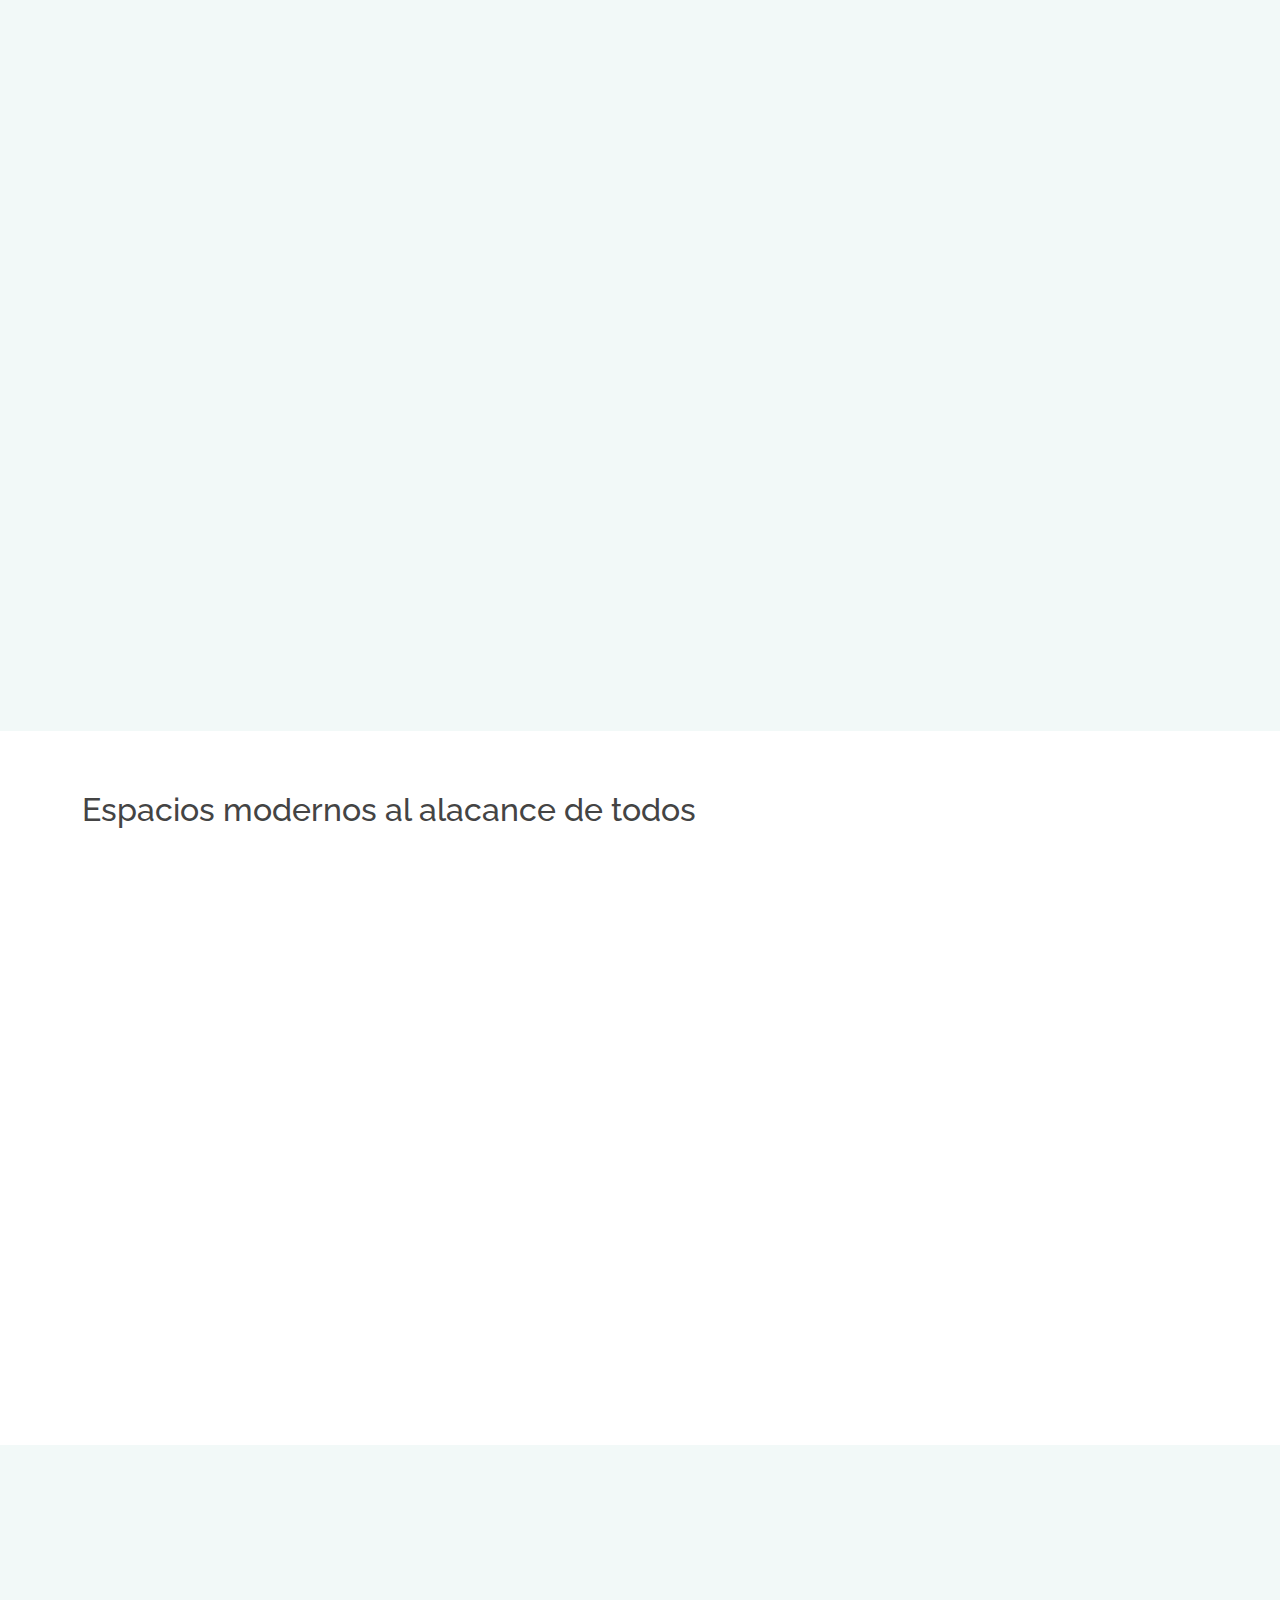
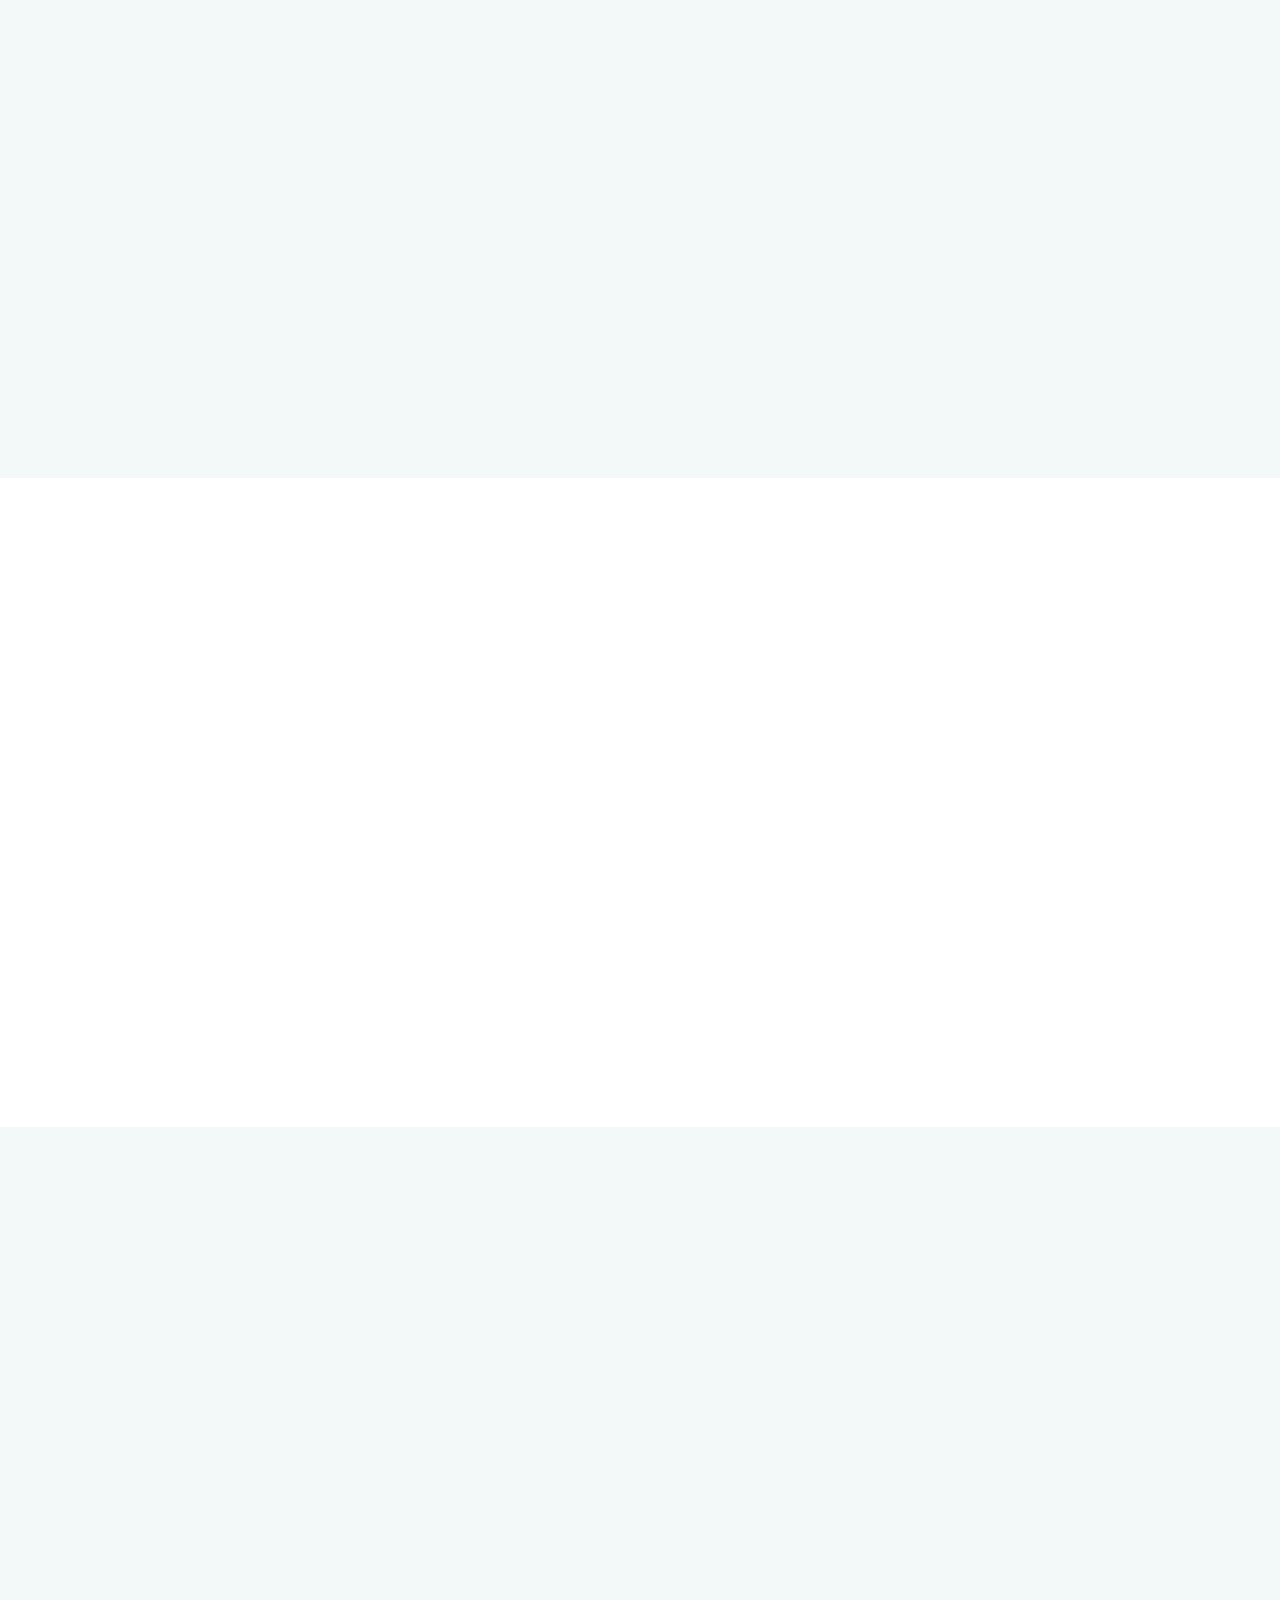
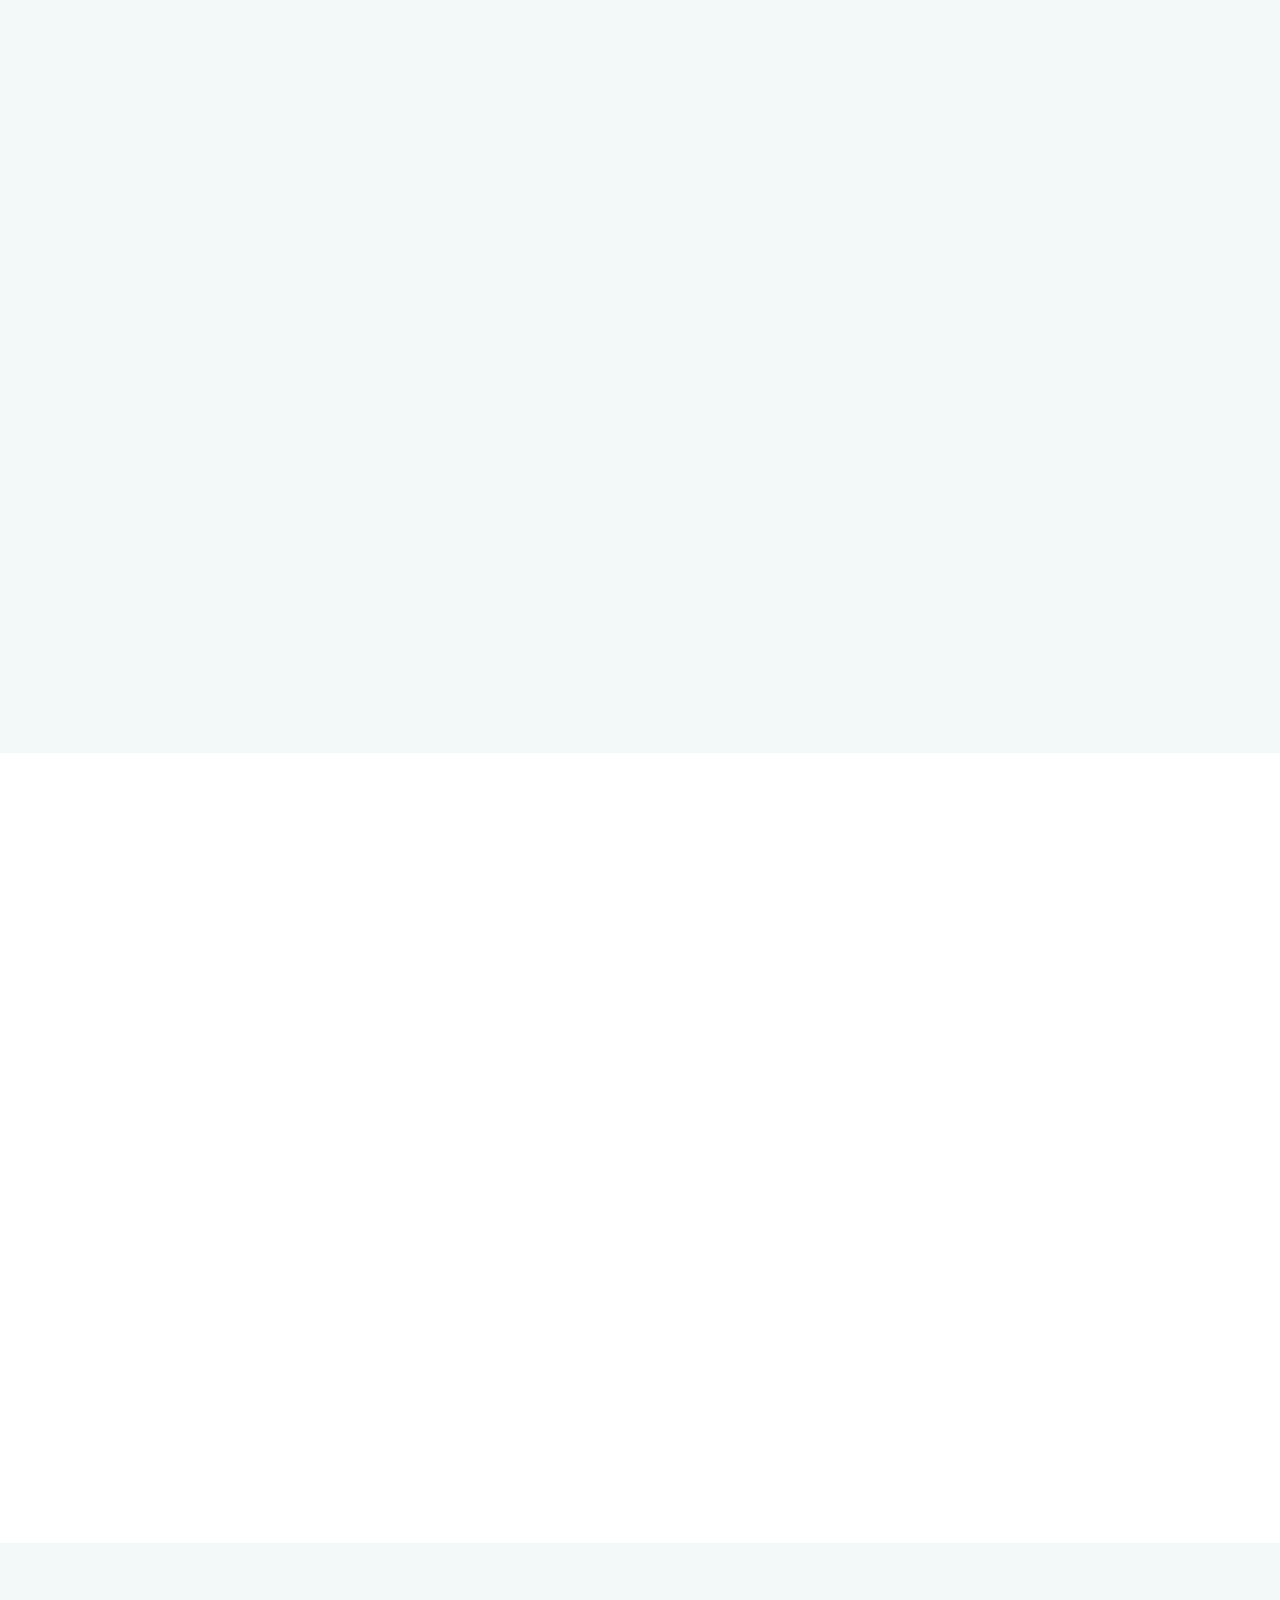
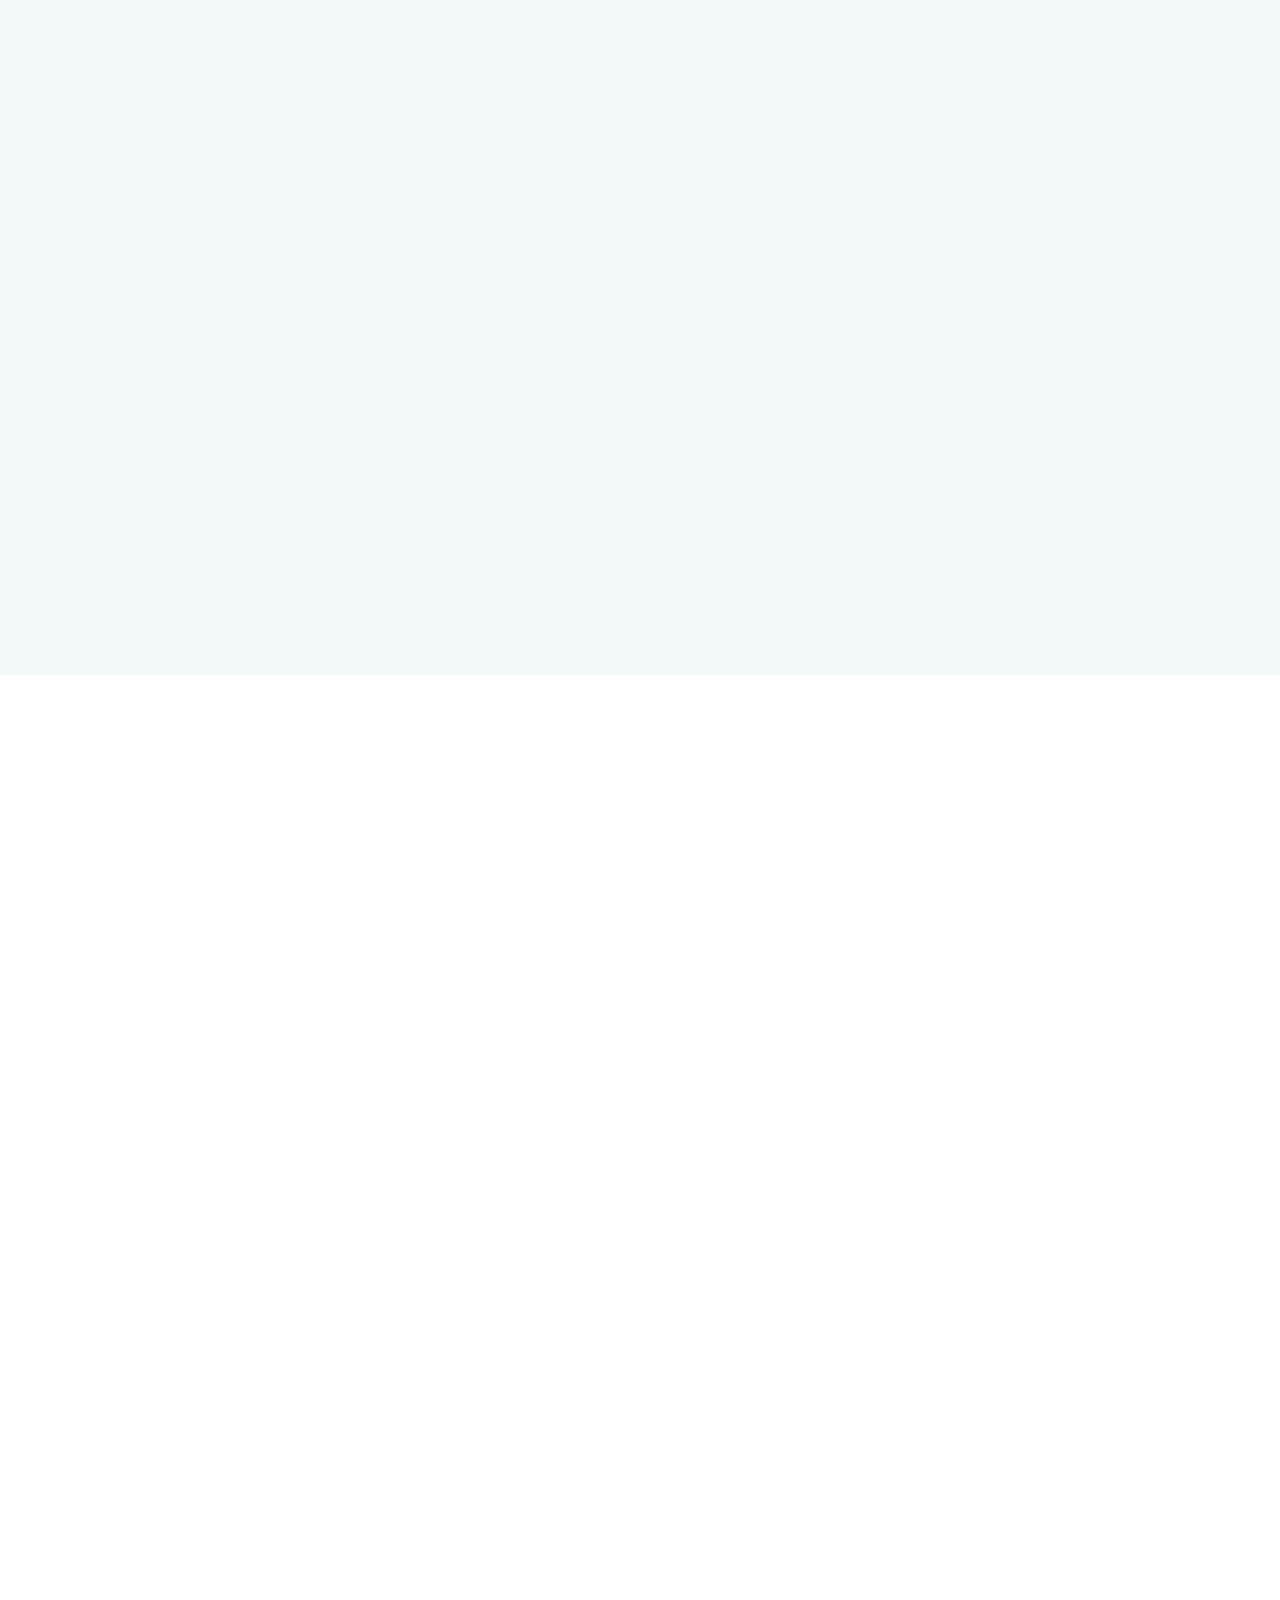
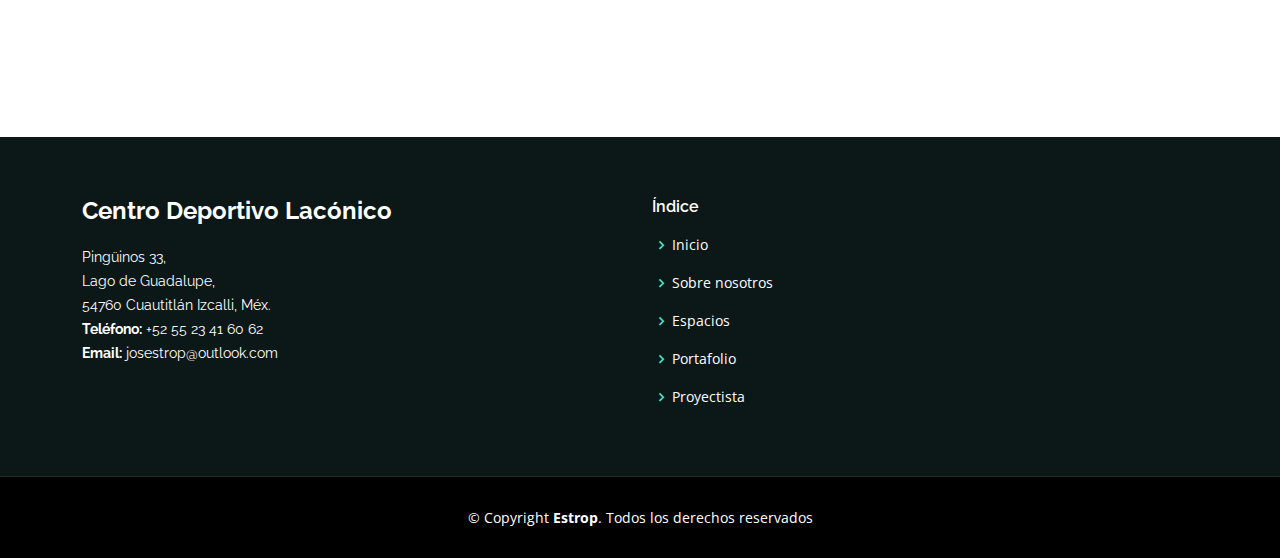
==== commit 52524f4f: "se hacen correciones" ====
--- a/index.html
+++ b/index.html
@@ -5,7 +5,7 @@
   <meta charset="utf-8">
   <meta content="width=device-width, initial-scale=1.0" name="viewport">
 
-  <title>Maxim Bootstrap Template - Index</title>
+  <title>Lacónico</title>
   <meta content="" name="description">
   <meta content="" name="keywords">
 
@@ -134,34 +134,34 @@
 
           <div class="col-lg-4 col-md-6 content-item" data-aos="fade-in" data-aos-delay="100">
             <span>02</span>
+            <h4>Canchas al aire libre</h4>
+            <p>Ubicadas en el último nivel del edificio principal, estas multicanchas permiten la práctica de diversos deportes de equipo con una vista particular del lago de Guadalupe.</p>
+          </div>
+
+          <div class="col-lg-4 col-md-6 content-item" data-aos="fade-in" data-aos-delay="200">
+            <span>03</span>
+            <h4>Muro de escalada</h4>
+            <p>Muro de 15 m de altura en el que pondrás a prueba tu ambición demostrando que tan alto puedes llegar.</p>
+          </div>
+
+          <div class="col-lg-4 col-md-6 content-item" data-aos="fade-in" data-aos-delay="300">
+            <span>04</span>
+            <h4>Ring de Box</h4>
+            <p>Espacio en el que podrás practicar o aprender la disciplina de combate más popular en México.</p>
+          </div>
+
+          <div class="col-lg-4 col-md-6 content-item" data-aos="fade-in" data-aos-delay="400">
+            <span>05</span>
+            <h4>Roller Park</h4>
+            <p>Pista de patinaje en la que puedes convivir con amigos y familiares dando una vuelta con tus patines favoritos.</p>
+          </div>
+
+          <div class="col-lg-4 col-md-6 content-item" data-aos="fade-in" data-aos-delay="500">
+            <span>06</span>
             <h4>Salones de danza, yoga, pilates, spinning, body combat</h4>
             <p>Salones en los que se imparten clases de distintas disciplinas deportivas desde nivel principiante hasta clases especializadas en grupo.</p>
           </div>
 
-          <div class="col-lg-4 col-md-6 content-item" data-aos="fade-in" data-aos-delay="200">
-            <span>03</span>
-            <h4>Roller Park</h4>
-            <p>Pista de patinaje en la que puedes convivir con amigos y familiares dando una vuelta con tus patines favoritos.</p>
-          </div>
-
-          <div class="col-lg-4 col-md-6 content-item" data-aos="fade-in" data-aos-delay="300">
-            <span>04</span>
-            <h4>Box</h4>
-            <p>Espacio en el que podrás practicar o aprender la disciplina de combate más popular en México.</p>
-          </div>
-
-          <div class="col-lg-4 col-md-6 content-item" data-aos="fade-in" data-aos-delay="400">
-            <span>05</span>
-            <h4>Muro de escalada</h4>
-            <p>Muro de 15 m de altura en el que pondrás a prueba tu ambición demostrando que tan alto puedes llegar.</p>
-          </div>
-
-          <div class="col-lg-4 col-md-6 content-item" data-aos="fade-in" data-aos-delay="500">
-            <span>06</span>
-            <h4>Canchas al aire libre</h4>
-            <p>Ubicadas en el último nivel del edificio principal, estas multicanchas permiten la práctica de diversos deportes de equipo con una vista particular del lago de Guadalupe.</p>
-          </div>
-
         </div>
 
       </div>
@@ -171,6 +171,7 @@
     <section id="features" class="features">
       <div class="container">
         <h2>Espacios modernos al alacance de todos</h2>
+        <br>
         <div class="row">
           <div class="col-lg-4 mb-5 mb-lg-0" data-aos="fade-right">
             <ul class="nav nav-tabs flex-column">
@@ -196,7 +197,7 @@
               </li>
               <li class="nav-item mt-2">
                 <a class="nav-link" data-bs-toggle="tab" href="#tab-5">
-                  <h3>Roller Park</h3>
+                  <h3>Alberca semiolimpica</h3>
                 </a>
               </li>
               <li class="nav-item mt-2">
@@ -210,12 +211,12 @@
             <div class="tab-content">
               <div class="tab-pane active show" id="tab-1">
                 <figure>
-                  <img src="assets/img/features-1.jpg" alt="">
+                  <img src="assets/img/features-1.png" alt="">
                 </figure>
               </div>
               <div class="tab-pane" id="tab-2">
                 <figure>
-                  <img src="assets/img/features-2.jpg" alt="" class="img-fluid">
+                  <img src="assets/img/features-2.png" alt="" class="img-fluid">
                 </figure>
               </div>
               <div class="tab-pane" id="tab-3">
@@ -230,7 +231,7 @@
               </div>
               <div class="tab-pane" id="tab-5">
                 <figure>
-                  <img src="assets/img/features-5.jpg" alt="" class="img-fluid">
+                  <img src="assets/img/features-5.png" alt="" class="img-fluid">
                 </figure>
               </div>
               <div class="tab-pane" id="tab-6">
@@ -268,7 +269,7 @@
               <div class="icon"><img src="assets/img/services/services-2.jpg" alt="" class="img-fluid"></div>
               <br>
               <h4 class="title"><a href="">Estacionamiento</a></h4>
-              <p>Estacionamiento con 165 cajones, 5 cajones para discapacitados, estacionamiento para motocicletas y bicicletas.</p>
+              <p>Estacionamiento con 160 cajones, 5 cajones para discapacitados, estacionamiento para motocicletas y bicicletas.</p>
             </div>
           </div>
 
@@ -431,7 +432,7 @@
             <div class="portfolio-wrap">
               <img src="assets/img/portfolio/portfolio-5.jpg" class="img-fluid" alt="">
               <div class="portfolio-info">
-                <h4>Albañilería</h4>
+                <h4>Albañilería y Acabados</h4>
                 <div class="portfolio-links">
                   <a href="assets/img/portfolio/portfolio-5.jpg" data-gallery="portfolioGallery" class="portfolio-lightbox"><i class="bx bx-plus"></i></a>
                   <a href="portfolio-aya.html" title="More Details"><i class="bx bx-link"></i></a>
@@ -457,7 +458,7 @@
             <div class="portfolio-wrap">
               <img src="assets/img/portfolio/portfolio-7.jpg" class="img-fluid" alt="">
               <div class="portfolio-info">
-                <h4>Instalaciones</h4>
+                <h4>Iluminación</h4>
                 <div class="portfolio-links">
                   <a href="assets/img/portfolio/portfolio-7.jpg" data-gallery="portfolioGallery" class="portfolio-lightbox"><i class="bx bx-plus"></i></a>
                   <a href="portfolio-ins.html" title="More Details"><i class="bx bx-link"></i></a>
@@ -470,7 +471,7 @@
             <div class="portfolio-wrap">
               <img src="assets/img/portfolio/portfolio-8.jpg" class="img-fluid" alt="">
               <div class="portfolio-info">
-                <h4>Instalaciones</h4>
+                <h4>Hidráulica</h4>
                 <div class="portfolio-links">
                   <a href="assets/img/portfolio/portfolio-8.jpg" data-gallery="portfolioGallery" class="portfolio-lightbox"><i class="bx bx-plus"></i></a>
                   <a href="portfolio-ins.html" title="More Details"><i class="bx bx-link"></i></a>
@@ -483,7 +484,7 @@
             <div class="portfolio-wrap">
               <img src="assets/img/portfolio/portfolio-9.jpg" class="img-fluid" alt="">
               <div class="portfolio-info">
-                <h4>Instalaciones</h4>
+                <h4>Sanitaria</h4>
                 <div class="portfolio-links">
                   <a href="assets/img/portfolio/portfolio-9.jpg" data-gallery="portfolioGallery" class="portfolio-lightbox"><i class="bx bx-plus"></i></a>
                   <a href="portfolio-ins.html" title="More Details"><i class="bx bx-link"></i></a>
@@ -558,7 +559,7 @@
               <i class="bx bx-help-circle icon-help"></i> <a data-bs-toggle="collapse" data-bs-target="#faq-list-2" class="collapsed">¿Cuál es el número de cajones con el que se cuenta? <i class="bx bx-chevron-down icon-show"></i><i class="bx bx-chevron-up icon-close"></i></a>
               <div id="faq-list-2" class="collapse" data-bs-parent=".faq-list">
                 <p>
-                  160 geniales, 5 para discapacitados, estacionamiento para bicicletas, estacionamiento para motocicletas.
+                  160 generales, 5 para discapacitados, estacionamiento para bicicletas, estacionamiento para motocicletas.
                 </p>
               </div>
             </li>
--- a/assets/css/style.css
+++ b/assets/css/style.css
@@ -15,12 +15,12 @@
 }
 
 a {
-  color: #efb810;
+  color: #1bac91;
   text-decoration: none;
 }
 
 a:hover {
-  color: #dfac12;
+  color: #22d8b6;
   text-decoration: none;
 }
 
@@ -43,7 +43,7 @@
   right: 15px;
   bottom: 15px;
   z-index: 996;
-  background: #efb810;
+  background: #1bac91;
   width: 40px;
   height: 40px;
   border-radius: 4px;
@@ -166,7 +166,7 @@
   height: 2px;
   bottom: 3px;
   left: 0;
-  background-color: #efb810;
+  background-color: #1bac91;
   visibility: hidden;
   width: 0px;
   transition: all 0.3s ease-in-out 0s;
@@ -220,7 +220,7 @@
 .navbar .dropdown ul a:hover,
 .navbar .dropdown ul .active:hover,
 .navbar .dropdown ul li:hover>a {
-  color: #efb810;
+  color: #1bac91;
 }
 
 .navbar .dropdown:hover>ul {
@@ -318,13 +318,13 @@
 .navbar-mobile a:focus {
   padding: 10px 20px;
   font-size: 15px;
-  color: #795300;
+  color: #21413c;
 }
 
 .navbar-mobile a:hover,
 .navbar-mobile .active,
 .navbar-mobile li:hover>a {
-  color: #efb810;
+  color: #1bac91;
 }
 
 .navbar-mobile .getstarted,
@@ -359,7 +359,7 @@
 .navbar-mobile .dropdown ul a:hover,
 .navbar-mobile .dropdown ul .active:hover,
 .navbar-mobile .dropdown ul li:hover>a {
-  color: #efb810;
+  color: #1bac91;
 }
 
 .navbar-mobile .dropdown>.dropdown-active {
@@ -422,8 +422,8 @@
 }
 
 #hero .btn-get-started:hover {
-  border-color: #efb810;
-  background: #efb810;
+  border-color: #1bac91;
+  background: #1bac91;
 }
 
 @media (min-width: 1024px) {
@@ -461,7 +461,7 @@
 }
 
 .section-bg {
-  background-color: #fcfcf1;
+  background-color: #f2f9f8;
 }
 
 .section-title {
@@ -474,7 +474,7 @@
   font-weight: 300;
   margin-bottom: 20px;
   padding-bottom: 0;
-  color: #795300;
+  color: #21413c;
 }
 
 .section-title p {
@@ -549,7 +549,7 @@
 .about h3 {
   font-weight: 400;
   font-size: 34px;
-  color: #795300;
+  color: #21413c;
 }
 
 .about .icon-box {
@@ -559,14 +559,14 @@
 .about .icon-box i {
   font-size: 48px;
   float: left;
-  color: #efb810;
+  color: #1bac91;
 }
 
 .about .icon-box h4 {
   font-size: 22px;
   font-weight: 500;
   margin-left: 60px;
-  color: #795300;
+  color: #21413c;
 }
 
 .about .icon-box p {
@@ -597,7 +597,7 @@
   display: block;
   font-size: 24px;
   font-weight: 400;
-  color: #efb810;
+  color: #1bac91;
 }
 
 .steps .content-item h4 {
@@ -605,7 +605,7 @@
   font-weight: 400;
   padding: 0;
   margin: 20px 0;
-  color: #795300;
+  color: #21413c;
 }
 
 .steps .content-item p {
@@ -632,11 +632,11 @@
   border: 0;
   padding: 20px;
   transition: 0.3s;
-  color: #795300;
+  color: #21413c;
 }
 
 .features .nav-link:hover {
-  color: #efb810;
+  color: #1bac91;
 }
 
 .features .nav-link h3 {
@@ -654,7 +654,7 @@
 }
 
 .features .nav-link.active h3 {
-  color: #efb810;
+  color: #1bac91;
 }
 
 .features .tab-pane.active {
@@ -799,11 +799,11 @@
   height: 12px;
   background-color: #fff;
   opacity: 1;
-  border: 1px solid #efb810;
+  border: 1px solid #1bac91;
 }
 
 .testimonials .swiper-pagination .swiper-pagination-bullet-active {
-  background-color: #efb810;
+  background-color: #1bac91;
 }
 
 /*--------------------------------------------------------------
@@ -839,7 +839,7 @@
 
 .portfolio #portfolio-flters li:hover,
 .portfolio #portfolio-flters li.filter-active {
-  color: #efb810;
+  color: #1bac91;
 }
 
 .portfolio #portfolio-flters li:last-child {
@@ -985,11 +985,11 @@
   height: 12px;
   background-color: #fff;
   opacity: 1;
-  border: 1px solid #efb810;
+  border: 1px solid #1bac91;
 }
 
 .portfolio-details .portfolio-details-slider .swiper-pagination .swiper-pagination-bullet-active {
-  background-color: #efb810;
+  background-color: #1bac91;
 }
 
 .portfolio-details .portfolio-info {
@@ -1091,7 +1091,7 @@
 }
 
 .team .member .social a:hover {
-  color: #efb810;
+  color: #1bac91;
 }
 
 .team .member .social i {
@@ -1155,7 +1155,7 @@
   position: absolute;
   right: 0;
   left: 20px;
-  color: #f9db5c;
+  color: #97cac2;
 }
 
 .faq .faq-list .icon-show,
@@ -1180,7 +1180,7 @@
 }
 
 .faq .faq-list a.collapsed:hover {
-  color: #efb810;
+  color: #1bac91;
 }
 
 .faq .faq-list a.collapsed .icon-show {
@@ -1209,11 +1209,11 @@
 
 .contact .info i {
   font-size: 20px;
-  color: #efb810;
+  color: #1bac91;
   float: left;
   width: 44px;
   height: 44px;
-  background: #f1ead2;
+  background: #e1f0ee;
   display: flex;
   justify-content: center;
   align-items: center;
@@ -1226,14 +1226,14 @@
   font-size: 22px;
   font-weight: 600;
   margin-bottom: 5px;
-  color: #795300;
+  color: #21413c;
 }
 
 .contact .info p {
   padding: 0 0 0 60px;
   margin-bottom: 0;
   font-size: 14px;
-  color: #b28405;
+  color: #43857a;
 }
 
 .contact .info .email p {
@@ -1260,14 +1260,14 @@
 }
 
 .contact .info .social-links a:hover {
-  background: #efb810;
+  background: #1bac91;
   color: #fff;
 }
 
 .contact .info .email:hover i,
 .contact .info .address:hover i,
 .contact .info .phone:hover i {
-  background: #efb810;
+  background: #1bac91;
   color: #fff;
 }
 
@@ -1298,7 +1298,7 @@
 .contact .php-email-form .sent-message {
   display: none;
   color: #fff;
-  background: #f9db5c;
+  background: #18d26e;
   text-align: center;
   padding: 15px;
   font-weight: 600;
@@ -1318,7 +1318,7 @@
   width: 24px;
   height: 24px;
   margin: 0 10px -6px 0;
-  border: 3px solid #f9db5c;
+  border: 3px solid #18d26e;
   border-top-color: #eee;
   animation: animate-loading 1s linear infinite;
 }
@@ -1339,7 +1339,7 @@
 }
 
 .contact .php-email-form button[type=submit] {
-  background: #efb810;
+  background: #1bac91;
   border: 0;
   padding: 10px 24px;
   color: #fff;
@@ -1348,7 +1348,7 @@
 }
 
 .contact .php-email-form button[type=submit]:hover {
-  background: #dfac12;
+  background: #22d8b6;
 }
 
 @keyframes animate-loading {
@@ -1413,7 +1413,7 @@
 }
 
 #footer .footer-top .social-links a:hover {
-  background: #efb810;
+  background: #1bac91;
   color: #fff;
   text-decoration: none;
 }
@@ -1438,7 +1438,7 @@
 
 #footer .footer-top .footer-links ul i {
   padding-right: 2px;
-  color: #eedeae;
+  color: #4ae3c6;
   font-size: 18px;
   line-height: 1;
 }
@@ -1461,7 +1461,7 @@
 }
 
 #footer .footer-top .footer-links ul a:hover {
-  color: #eedeae;
+  color: #4ae3c6;
 }
 
 #footer .footer-top .footer-newsletter form {
@@ -1487,14 +1487,14 @@
   background: none;
   font-size: 16px;
   padding: 0 20px;
-  background: #efb810;
+  background: #1bac91;
   color: #fff;
   transition: 0.3s;
   border-radius: 0 4px 4px 0;
 }
 
 #footer .footer-top .footer-newsletter form input[type=submit]:hover {
-  background: #8f6e0a;
+  background: #14806c;
 }
 
 #footer .copyright {
